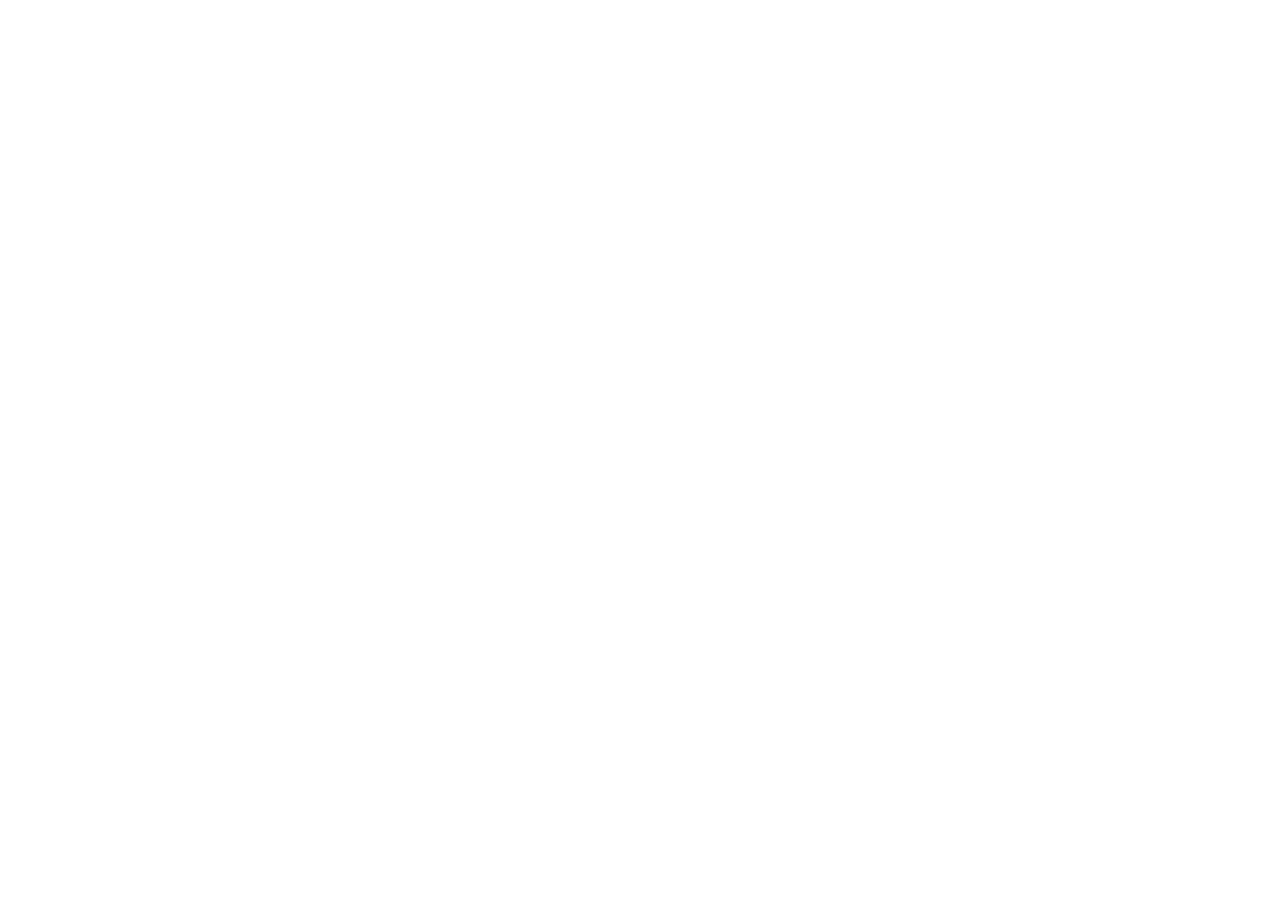
==== index.html @ 0dd2d18d "Add sections" ====
<!DOCTYPE html>
<html lang="en">
<head>
  <meta charset="UTF-8">
  <meta http-equiv="X-UA-Compatible" content="IE=edge">
  <meta name="viewport" content="width=device-width, initial-scale=1.0">
  <title>Sunnyside</title>
  <link rel="stylesheet" href="css/main.min.css">
</head>
<body>
  <!-- HEADER -->
  <header class="site-header">

  </header>
  <!-- MAIN -->
  <main class="site-main">
    <!-- SITE HERO -->
    <section class="site-hero">

    </section>
    <!-- YOUR BRAND -->
    <section class="your-brand">

    </section>
    <!-- CLIENT -->
    <section class="client">

    </section>
    <!-- IMAGES -->
    <section class="images">
      
    </section>
  </main>
  <!-- FOOTER -->
  <footer class="site-footer">

  </footer>
</body>
</html>
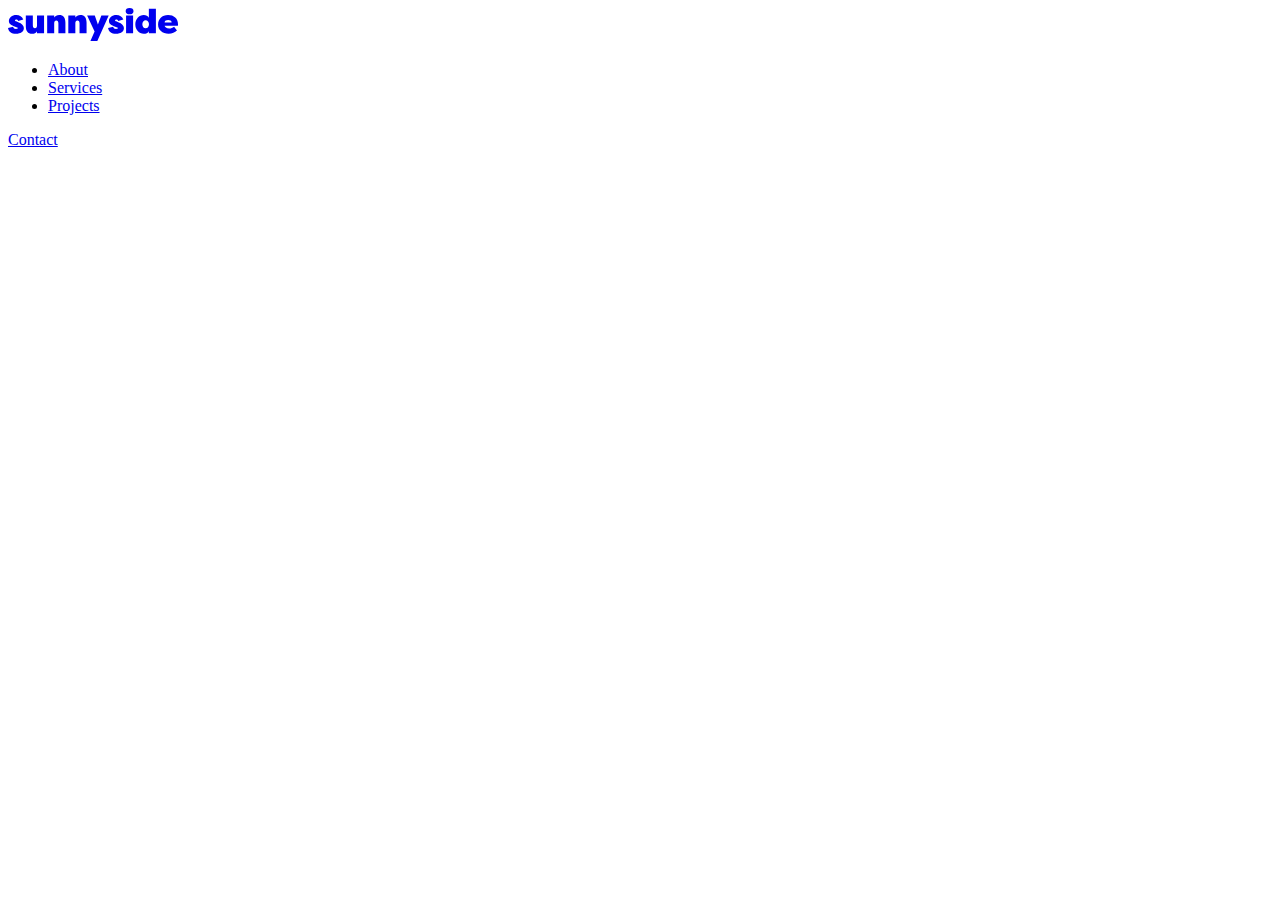
==== commit f0530a2d: "Header tag" ====
--- a/index.html
+++ b/index.html
@@ -10,7 +10,25 @@
 <body>
   <!-- HEADER -->
   <header class="site-header">
-
+    <a class="site-header__site-logo"  href="#">
+      <svg width="170" height="33" viewBox="0 0 170 33" fill="currentColor" xmlns="http://www.w3.org/2000/svg">
+        <path fill-rule="evenodd" clip-rule="evenodd" d="M121.588 6.28571C122.839 6.28571 123.806 5.98965 124.489 5.39752C125.171 4.80538 125.512 4.05383 125.512 3.14286C125.512 2.20911 125.182 1.45186 124.523 0.871118C123.863 0.290373 122.885 0 121.588 0C120.291 0 119.313 0.290373 118.653 0.871118C117.994 1.45186 117.664 2.20911 117.664 3.14286C117.664 4.05383 118.005 4.80538 118.688 5.39752C119.37 5.98965 120.337 6.28571 121.588 6.28571ZM13.6495 24.2376C12.1708 25.2283 10.3054 25.7236 8.05322 25.7236C3.32139 25.7236 0.636978 23.7992 0 19.9503L5.11857 18.7888C5.43706 20.2464 6.41528 20.9752 8.05322 20.9752C9.16793 20.9752 9.72529 20.6791 9.72529 20.087C9.72529 19.882 9.65135 19.7169 9.50348 19.5916C9.35561 19.4664 9.03144 19.3126 8.53096 19.1304L6.48353 18.3789L5.90342 18.1739C5.49394 18.0373 5.16976 17.9177 4.93089 17.8152C4.69203 17.7127 4.3451 17.5476 3.89012 17.3199C3.43513 17.0921 3.05977 16.8473 2.76403 16.5854C2.46829 16.3235 2.16118 16.016 1.84269 15.663C1.5242 15.31 1.28533 14.9001 1.12609 14.4332C0.966842 13.9664 0.887219 13.4596 0.887219 12.913C0.887219 11.1594 1.58107 9.73602 2.96877 8.64286C4.35647 7.54969 6.09679 7.00311 8.18972 7.00311C11.6931 7.00311 14.059 8.52899 15.2875 11.5807L10.203 13.0155C9.74804 12.059 9.05419 11.5807 8.12147 11.5807C7.37075 11.5807 6.99538 11.8654 6.99538 12.4348C6.99538 12.6398 7.08638 12.8106 7.26837 12.9472C7.45037 13.0839 7.75748 13.2205 8.18972 13.3571L10.1689 14.177C13.8543 15.4524 15.7538 17.3654 15.8676 19.9161C15.8676 21.8064 15.1282 23.2469 13.6495 24.2376ZM29.0345 23.1273C27.9653 24.8582 26.3046 25.7236 24.0524 25.7236C19.8893 25.7236 17.8078 23.1159 17.8078 17.9006V7.37888H24.8373V17.2174C24.8373 19.2443 25.5425 20.2578 26.9529 20.2578C28.3406 20.2578 29.0345 19.2443 29.0345 17.2174V7.37888H36.064V25.3478H29.0345V23.1273ZM46.1939 25.3478V15.5093C46.1939 13.4824 46.8878 12.4689 48.2755 12.4689C49.6859 12.4689 50.3911 13.4824 50.3911 15.5093V25.3478H57.4206V14.8261C57.4206 9.61077 55.3391 7.00311 51.176 7.00311C48.9238 7.00311 47.2631 7.86853 46.1939 9.59938V7.37888H39.1644V25.3478H46.1939ZM67.3458 15.5093V25.3478H60.3163V7.37888H67.3458V9.59938C68.415 7.86853 70.0757 7.00311 72.3279 7.00311C76.491 7.00311 78.5725 9.61077 78.5725 14.8261V25.3478H71.543V15.5093C71.543 13.4824 70.8378 12.4689 69.4274 12.4689C68.0396 12.4689 67.3458 13.4824 67.3458 15.5093ZM89.3167 33L100.714 7.37888H93.3774L89.8968 16.5683L86.7915 7.37888H79.1136L86.5868 23.6056L82.4237 33H89.3167ZM113.71 24.2376C112.232 25.2283 110.366 25.7236 108.114 25.7236C103.382 25.7236 100.698 23.7992 100.061 19.9503L105.179 18.7888C105.498 20.2464 106.476 20.9752 108.114 20.9752C109.229 20.9752 109.786 20.6791 109.786 20.087C109.786 19.882 109.712 19.7169 109.564 19.5916C109.416 19.4664 109.092 19.3126 108.592 19.1304L106.544 18.3789L105.964 18.1739C105.555 18.0373 105.231 17.9177 104.992 17.8152C104.753 17.7127 104.406 17.5476 103.951 17.3199C103.496 17.0921 103.121 16.8473 102.825 16.5854C102.529 16.3235 102.222 16.016 101.903 15.663C101.585 15.31 101.346 14.9001 101.187 14.4332C101.028 13.9664 100.948 13.4596 100.948 12.913C100.948 11.1594 101.642 9.73602 103.03 8.64286C104.417 7.54969 106.158 7.00311 108.251 7.00311C111.754 7.00311 114.12 8.52899 115.348 11.5807L110.264 13.0155C109.809 12.059 109.115 11.5807 108.182 11.5807C107.432 11.5807 107.056 11.8654 107.056 12.4348C107.056 12.6398 107.147 12.8106 107.329 12.9472C107.511 13.0839 107.818 13.2205 108.251 13.3571L110.23 14.177C113.915 15.4524 115.815 17.3654 115.928 19.9161C115.928 21.8064 115.189 23.2469 113.71 24.2376ZM125.103 7.37888V25.3478H118.073V7.37888H125.103ZM135.745 25.7236C138.133 25.7236 139.839 24.8582 140.863 23.1273V25.3478H147.893V0.649068H140.863V9.63354C139.839 7.87992 138.133 7.00311 135.745 7.00311C133.333 7.00311 131.326 7.88561 129.722 9.65062C128.118 11.4156 127.316 13.6532 127.316 16.3634C127.316 19.0735 128.118 21.3111 129.722 23.0761C131.326 24.8411 133.333 25.7236 135.745 25.7236ZM135.25 19.2329C135.853 19.9845 136.655 20.3602 137.656 20.3602C138.656 20.3602 139.458 19.9845 140.061 19.2329C140.664 18.4814 140.966 17.5248 140.966 16.3634C140.966 15.2019 140.664 14.2453 140.061 13.4938C139.458 12.7422 138.656 12.3665 137.656 12.3665C136.655 12.3665 135.847 12.7422 135.233 13.4938C134.641 14.2453 134.345 15.2019 134.345 16.3634C134.345 17.5248 134.647 18.4814 135.25 19.2329ZM160.616 25.7236C164.188 25.7236 166.974 24.6874 168.976 22.6149L166.076 18.7205C164.643 19.882 163.027 20.4627 161.23 20.4627C159.865 20.4627 158.756 20.1553 157.903 19.5404C157.05 18.9255 156.623 18.3333 156.623 17.764H169.829C169.943 17.354 170 16.8188 170 16.1584C170 13.3344 169.073 11.1025 167.219 9.46273C165.365 7.82298 162.993 7.00311 160.104 7.00311C157.01 7.00311 154.565 7.92547 152.767 9.77019C150.97 11.6149 150.072 13.8354 150.072 16.4317C150.072 19.0963 151.021 21.3111 152.921 23.0761C154.821 24.8411 157.386 25.7236 160.616 25.7236ZM157.715 12.5885C157.033 13.0326 156.669 13.676 156.623 14.5186H163.653C163.607 13.6988 163.243 13.0611 162.561 12.6056C161.879 12.1501 161.071 11.9224 160.138 11.9224C159.205 11.9224 158.398 12.1444 157.715 12.5885Z" fill="currenColor"/>
+      </svg>
+    </a>
+    <nav class="site-header__nav">
+      <ul class="site-header__list">
+        <li class="site-header__item">
+          <a class="site-header__item-link" href="#">About</a>
+        </li>
+        <li class="site-header__item">
+          <a class="site-header__item-link" href="#">Services</a>
+        </li>
+        <li class="site-header__item">
+          <a class="site-header__item-link" href="#">Projects</a>
+        </li>
+      </ul>
+      <a class="site-header__btn" href="#">Contact</a>
+    </nav>
   </header>
   <!-- MAIN -->
   <main class="site-main">
@@ -28,7 +46,7 @@
     </section>
     <!-- IMAGES -->
     <section class="images">
-      
+
     </section>
   </main>
   <!-- FOOTER -->
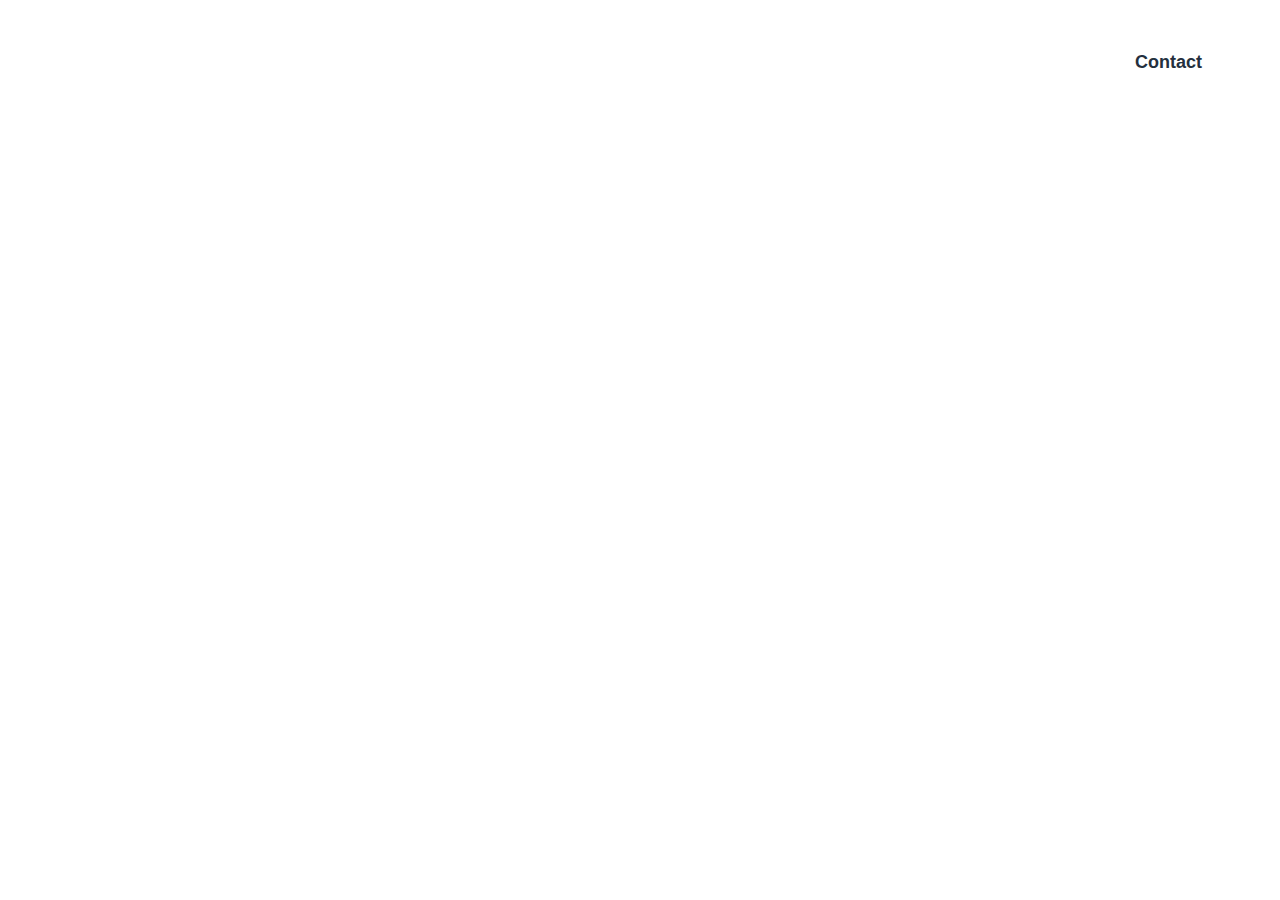
==== commit fe10c9bc: "Add header tag" ====
--- a/index.html
+++ b/index.html
@@ -9,7 +9,7 @@
 </head>
 <body>
   <!-- HEADER -->
-  <header class="site-header">
+  <header class="site-header ">
     <a class="site-header__site-logo"  href="#">
       <svg width="170" height="33" viewBox="0 0 170 33" fill="currentColor" xmlns="http://www.w3.org/2000/svg">
         <path fill-rule="evenodd" clip-rule="evenodd" d="M121.588 6.28571C122.839 6.28571 123.806 5.98965 124.489 5.39752C125.171 4.80538 125.512 4.05383 125.512 3.14286C125.512 2.20911 125.182 1.45186 124.523 0.871118C123.863 0.290373 122.885 0 121.588 0C120.291 0 119.313 0.290373 118.653 0.871118C117.994 1.45186 117.664 2.20911 117.664 3.14286C117.664 4.05383 118.005 4.80538 118.688 5.39752C119.37 5.98965 120.337 6.28571 121.588 6.28571ZM13.6495 24.2376C12.1708 25.2283 10.3054 25.7236 8.05322 25.7236C3.32139 25.7236 0.636978 23.7992 0 19.9503L5.11857 18.7888C5.43706 20.2464 6.41528 20.9752 8.05322 20.9752C9.16793 20.9752 9.72529 20.6791 9.72529 20.087C9.72529 19.882 9.65135 19.7169 9.50348 19.5916C9.35561 19.4664 9.03144 19.3126 8.53096 19.1304L6.48353 18.3789L5.90342 18.1739C5.49394 18.0373 5.16976 17.9177 4.93089 17.8152C4.69203 17.7127 4.3451 17.5476 3.89012 17.3199C3.43513 17.0921 3.05977 16.8473 2.76403 16.5854C2.46829 16.3235 2.16118 16.016 1.84269 15.663C1.5242 15.31 1.28533 14.9001 1.12609 14.4332C0.966842 13.9664 0.887219 13.4596 0.887219 12.913C0.887219 11.1594 1.58107 9.73602 2.96877 8.64286C4.35647 7.54969 6.09679 7.00311 8.18972 7.00311C11.6931 7.00311 14.059 8.52899 15.2875 11.5807L10.203 13.0155C9.74804 12.059 9.05419 11.5807 8.12147 11.5807C7.37075 11.5807 6.99538 11.8654 6.99538 12.4348C6.99538 12.6398 7.08638 12.8106 7.26837 12.9472C7.45037 13.0839 7.75748 13.2205 8.18972 13.3571L10.1689 14.177C13.8543 15.4524 15.7538 17.3654 15.8676 19.9161C15.8676 21.8064 15.1282 23.2469 13.6495 24.2376ZM29.0345 23.1273C27.9653 24.8582 26.3046 25.7236 24.0524 25.7236C19.8893 25.7236 17.8078 23.1159 17.8078 17.9006V7.37888H24.8373V17.2174C24.8373 19.2443 25.5425 20.2578 26.9529 20.2578C28.3406 20.2578 29.0345 19.2443 29.0345 17.2174V7.37888H36.064V25.3478H29.0345V23.1273ZM46.1939 25.3478V15.5093C46.1939 13.4824 46.8878 12.4689 48.2755 12.4689C49.6859 12.4689 50.3911 13.4824 50.3911 15.5093V25.3478H57.4206V14.8261C57.4206 9.61077 55.3391 7.00311 51.176 7.00311C48.9238 7.00311 47.2631 7.86853 46.1939 9.59938V7.37888H39.1644V25.3478H46.1939ZM67.3458 15.5093V25.3478H60.3163V7.37888H67.3458V9.59938C68.415 7.86853 70.0757 7.00311 72.3279 7.00311C76.491 7.00311 78.5725 9.61077 78.5725 14.8261V25.3478H71.543V15.5093C71.543 13.4824 70.8378 12.4689 69.4274 12.4689C68.0396 12.4689 67.3458 13.4824 67.3458 15.5093ZM89.3167 33L100.714 7.37888H93.3774L89.8968 16.5683L86.7915 7.37888H79.1136L86.5868 23.6056L82.4237 33H89.3167ZM113.71 24.2376C112.232 25.2283 110.366 25.7236 108.114 25.7236C103.382 25.7236 100.698 23.7992 100.061 19.9503L105.179 18.7888C105.498 20.2464 106.476 20.9752 108.114 20.9752C109.229 20.9752 109.786 20.6791 109.786 20.087C109.786 19.882 109.712 19.7169 109.564 19.5916C109.416 19.4664 109.092 19.3126 108.592 19.1304L106.544 18.3789L105.964 18.1739C105.555 18.0373 105.231 17.9177 104.992 17.8152C104.753 17.7127 104.406 17.5476 103.951 17.3199C103.496 17.0921 103.121 16.8473 102.825 16.5854C102.529 16.3235 102.222 16.016 101.903 15.663C101.585 15.31 101.346 14.9001 101.187 14.4332C101.028 13.9664 100.948 13.4596 100.948 12.913C100.948 11.1594 101.642 9.73602 103.03 8.64286C104.417 7.54969 106.158 7.00311 108.251 7.00311C111.754 7.00311 114.12 8.52899 115.348 11.5807L110.264 13.0155C109.809 12.059 109.115 11.5807 108.182 11.5807C107.432 11.5807 107.056 11.8654 107.056 12.4348C107.056 12.6398 107.147 12.8106 107.329 12.9472C107.511 13.0839 107.818 13.2205 108.251 13.3571L110.23 14.177C113.915 15.4524 115.815 17.3654 115.928 19.9161C115.928 21.8064 115.189 23.2469 113.71 24.2376ZM125.103 7.37888V25.3478H118.073V7.37888H125.103ZM135.745 25.7236C138.133 25.7236 139.839 24.8582 140.863 23.1273V25.3478H147.893V0.649068H140.863V9.63354C139.839 7.87992 138.133 7.00311 135.745 7.00311C133.333 7.00311 131.326 7.88561 129.722 9.65062C128.118 11.4156 127.316 13.6532 127.316 16.3634C127.316 19.0735 128.118 21.3111 129.722 23.0761C131.326 24.8411 133.333 25.7236 135.745 25.7236ZM135.25 19.2329C135.853 19.9845 136.655 20.3602 137.656 20.3602C138.656 20.3602 139.458 19.9845 140.061 19.2329C140.664 18.4814 140.966 17.5248 140.966 16.3634C140.966 15.2019 140.664 14.2453 140.061 13.4938C139.458 12.7422 138.656 12.3665 137.656 12.3665C136.655 12.3665 135.847 12.7422 135.233 13.4938C134.641 14.2453 134.345 15.2019 134.345 16.3634C134.345 17.5248 134.647 18.4814 135.25 19.2329ZM160.616 25.7236C164.188 25.7236 166.974 24.6874 168.976 22.6149L166.076 18.7205C164.643 19.882 163.027 20.4627 161.23 20.4627C159.865 20.4627 158.756 20.1553 157.903 19.5404C157.05 18.9255 156.623 18.3333 156.623 17.764H169.829C169.943 17.354 170 16.8188 170 16.1584C170 13.3344 169.073 11.1025 167.219 9.46273C165.365 7.82298 162.993 7.00311 160.104 7.00311C157.01 7.00311 154.565 7.92547 152.767 9.77019C150.97 11.6149 150.072 13.8354 150.072 16.4317C150.072 19.0963 151.021 21.3111 152.921 23.0761C154.821 24.8411 157.386 25.7236 160.616 25.7236ZM157.715 12.5885C157.033 13.0326 156.669 13.676 156.623 14.5186H163.653C163.607 13.6988 163.243 13.0611 162.561 12.6056C161.879 12.1501 161.071 11.9224 160.138 11.9224C159.205 11.9224 158.398 12.1444 157.715 12.5885Z" fill="currenColor"/>
@@ -29,6 +29,7 @@
       </ul>
       <a class="site-header__btn" href="#">Contact</a>
     </nav>
+    <button class="site-header__burger site-header__burger-js"></button>
   </header>
   <!-- MAIN -->
   <main class="site-main">
@@ -53,5 +54,7 @@
   <footer class="site-footer">
 
   </footer>
+
+  <script src="js/main.js"></script>
 </body>
 </html>
--- a/css/main.min.css
+++ b/css/main.min.css
@@ -0,0 +1,2 @@
+/*! normalize.css v8.0.1 | MIT License | github.com/necolas/normalize.css */html{line-height:1.15;-webkit-text-size-adjust:100%}body{margin:0}main{display:block}h1{font-size:2em;margin:0.67em 0}hr{-webkit-box-sizing:content-box;box-sizing:content-box;height:0;overflow:visible}pre{font-family:monospace, monospace;font-size:1em}a{background-color:transparent}abbr[title]{border-bottom:none;text-decoration:underline;-webkit-text-decoration:underline dotted;text-decoration:underline dotted}b,strong{font-weight:bolder}code,kbd,samp{font-family:monospace, monospace;font-size:1em}small{font-size:80%}sub,sup{font-size:75%;line-height:0;position:relative;vertical-align:baseline}sub{bottom:-0.25em}sup{top:-0.5em}img{border-style:none}button,input,optgroup,select,textarea{font-family:inherit;font-size:100%;line-height:1.15;margin:0}button,input{overflow:visible}button,select{text-transform:none}button,[type="button"],[type="reset"],[type="submit"]{-webkit-appearance:button}button::-moz-focus-inner,[type="button"]::-moz-focus-inner,[type="reset"]::-moz-focus-inner,[type="submit"]::-moz-focus-inner{border-style:none;padding:0}button:-moz-focusring,[type="button"]:-moz-focusring,[type="reset"]:-moz-focusring,[type="submit"]:-moz-focusring{outline:1px dotted ButtonText}fieldset{padding:0.35em 0.75em 0.625em}legend{-webkit-box-sizing:border-box;box-sizing:border-box;color:inherit;display:table;max-width:100%;padding:0;white-space:normal}progress{vertical-align:baseline}textarea{overflow:auto}[type="checkbox"],[type="radio"]{-webkit-box-sizing:border-box;box-sizing:border-box;padding:0}[type="number"]::-webkit-inner-spin-button,[type="number"]::-webkit-outer-spin-button{height:auto}[type="search"]{-webkit-appearance:textfield;outline-offset:-2px}[type="search"]::-webkit-search-decoration{-webkit-appearance:none}::-webkit-file-upload-button{-webkit-appearance:button;font:inherit}details{display:block}summary{display:list-item}template{display:none}[hidden]{display:none}@font-face{font-family:'Fraunces';src:url("../fonts/Fraunces-Bold.woff2") format("woff2"),url("../fonts/Fraunces-Bold.woff") format("woff");font-weight:bold;font-style:normal;font-display:swap}@font-face{font-family:'Barlow';src:url("../fonts/Barlow-SemiBold.woff2") format("woff2"),url("../fonts/Barlow-SemiBold.woff") format("woff");font-weight:600;font-style:normal;font-display:swap}@font-face{font-family:'Fraunces';src:url("../fonts/Fraunces-Black.woff2") format("woff2"),url("../fonts/Fraunces-Black.woff") format("woff");font-weight:900;font-style:normal;font-display:swap}html{-webkit-box-sizing:border-box;box-sizing:border-box;height:100%;scroll-behavior:smooth}*,*::before,*::after{-webkit-box-sizing:inherit;box-sizing:inherit}body{display:-webkit-box;display:-ms-flexbox;display:flex;-webkit-box-orient:vertical;-webkit-box-direction:normal;-ms-flex-direction:column;flex-direction:column;height:100%;padding:0;margin:0;overflow-x:hidden;font-weight:600;font-size:18px;line-height:25px;font-family:"Barlow" ,"Arial", sans-serif;background-color:#fff}img{max-width:100%;height:auto}.visually-hidden{position:absolute;width:1px;height:1px;margin:-1px;border:0;padding:0;clip:rect(0 0 0 0);overflow:hidden}.container{width:100%;max-width:1150px;padding-left:20px;padding-right:20px;margin-left:auto;margin-right:auto}.site-header{position:relative;z-index:1;display:-webkit-box;display:-ms-flexbox;display:flex;-webkit-box-pack:justify;-ms-flex-pack:justify;justify-content:space-between;-webkit-box-align:center;-ms-flex-align:center;align-items:center;padding-top:34px;padding-bottom:34px;padding-left:40px;padding-right:48px;background-image:url(../../img/hero-limon.jpg);background-repeat:no-repeat;background-size:cover;background-position:top}.site-header__site-logo{width:177px;height:33px;color:#fff}.site-header__site-logo:hover{opacity:0.7}.site-header__nav{display:-webkit-box;display:-ms-flexbox;display:flex;-webkit-box-align:center;-ms-flex-align:center;align-items:center}.site-header__list{margin:0;padding:0;list-style:none;display:-webkit-box;display:-ms-flexbox;display:flex;-webkit-box-align:center;-ms-flex-align:center;align-items:center;margin-right:47px}.site-header__item:not(:last-child){margin-right:47px}.site-header__item-link{color:#fff;text-decoration:none}.site-header__btn{display:inline-block;padding:16px 30px 15px 32px;color:#24303E;background-color:#fff;text-decoration:none;border-radius:28px}.site-header__btn:hover{color:#fff;background-color:#70b7db}.site-header__burger{display:none}@media only screen and (max-width: 520px){.site-header__site-logo{width:124px;height:24px}.site-header--active .site-header__nav{display:-webkit-box;display:-ms-flexbox;display:flex}.site-header__nav{position:absolute;z-index:1;top:100%;right:0;display:none;width:329px;-webkit-box-orient:vertical;-webkit-box-direction:normal;-ms-flex-direction:column;flex-direction:column}.site-header__list{-webkit-box-align:center;-ms-flex-align:center;align-items:center;-webkit-box-orient:vertical;-webkit-box-direction:normal;-ms-flex-direction:column;flex-direction:column;margin-right:0;margin-bottom:32px}.site-header__item:not(:last-child){margin-right:0;margin-bottom:32px}.site-header__item-link{color:#808397}.site-header__btn{background-color:#FBD600}.site-header__burger{width:24px;height:18px;display:block;background-color:#4cbbfc;background-image:url(../../img/mobile-nav.svg);border:none}}
+/*# sourceMappingURL=main.min.css.map */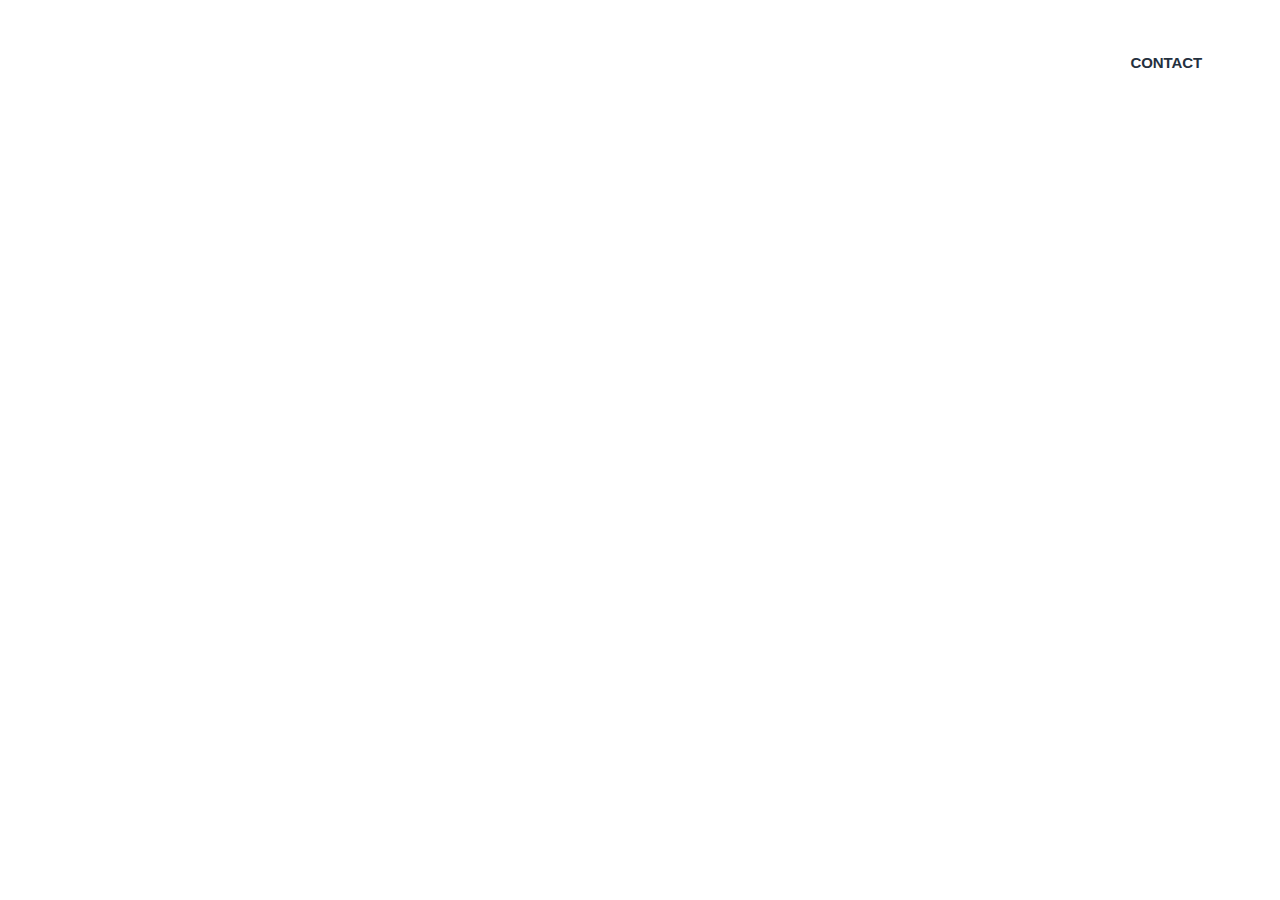
==== commit 360c243f: "Add hero section" ====
--- a/index.html
+++ b/index.html
@@ -9,7 +9,7 @@
 </head>
 <body>
   <!-- HEADER -->
-  <header class="site-header ">
+  <header class="site-header">
     <a class="site-header__site-logo"  href="#">
       <svg width="170" height="33" viewBox="0 0 170 33" fill="currentColor" xmlns="http://www.w3.org/2000/svg">
         <path fill-rule="evenodd" clip-rule="evenodd" d="M121.588 6.28571C122.839 6.28571 123.806 5.98965 124.489 5.39752C125.171 4.80538 125.512 4.05383 125.512 3.14286C125.512 2.20911 125.182 1.45186 124.523 0.871118C123.863 0.290373 122.885 0 121.588 0C120.291 0 119.313 0.290373 118.653 0.871118C117.994 1.45186 117.664 2.20911 117.664 3.14286C117.664 4.05383 118.005 4.80538 118.688 5.39752C119.37 5.98965 120.337 6.28571 121.588 6.28571ZM13.6495 24.2376C12.1708 25.2283 10.3054 25.7236 8.05322 25.7236C3.32139 25.7236 0.636978 23.7992 0 19.9503L5.11857 18.7888C5.43706 20.2464 6.41528 20.9752 8.05322 20.9752C9.16793 20.9752 9.72529 20.6791 9.72529 20.087C9.72529 19.882 9.65135 19.7169 9.50348 19.5916C9.35561 19.4664 9.03144 19.3126 8.53096 19.1304L6.48353 18.3789L5.90342 18.1739C5.49394 18.0373 5.16976 17.9177 4.93089 17.8152C4.69203 17.7127 4.3451 17.5476 3.89012 17.3199C3.43513 17.0921 3.05977 16.8473 2.76403 16.5854C2.46829 16.3235 2.16118 16.016 1.84269 15.663C1.5242 15.31 1.28533 14.9001 1.12609 14.4332C0.966842 13.9664 0.887219 13.4596 0.887219 12.913C0.887219 11.1594 1.58107 9.73602 2.96877 8.64286C4.35647 7.54969 6.09679 7.00311 8.18972 7.00311C11.6931 7.00311 14.059 8.52899 15.2875 11.5807L10.203 13.0155C9.74804 12.059 9.05419 11.5807 8.12147 11.5807C7.37075 11.5807 6.99538 11.8654 6.99538 12.4348C6.99538 12.6398 7.08638 12.8106 7.26837 12.9472C7.45037 13.0839 7.75748 13.2205 8.18972 13.3571L10.1689 14.177C13.8543 15.4524 15.7538 17.3654 15.8676 19.9161C15.8676 21.8064 15.1282 23.2469 13.6495 24.2376ZM29.0345 23.1273C27.9653 24.8582 26.3046 25.7236 24.0524 25.7236C19.8893 25.7236 17.8078 23.1159 17.8078 17.9006V7.37888H24.8373V17.2174C24.8373 19.2443 25.5425 20.2578 26.9529 20.2578C28.3406 20.2578 29.0345 19.2443 29.0345 17.2174V7.37888H36.064V25.3478H29.0345V23.1273ZM46.1939 25.3478V15.5093C46.1939 13.4824 46.8878 12.4689 48.2755 12.4689C49.6859 12.4689 50.3911 13.4824 50.3911 15.5093V25.3478H57.4206V14.8261C57.4206 9.61077 55.3391 7.00311 51.176 7.00311C48.9238 7.00311 47.2631 7.86853 46.1939 9.59938V7.37888H39.1644V25.3478H46.1939ZM67.3458 15.5093V25.3478H60.3163V7.37888H67.3458V9.59938C68.415 7.86853 70.0757 7.00311 72.3279 7.00311C76.491 7.00311 78.5725 9.61077 78.5725 14.8261V25.3478H71.543V15.5093C71.543 13.4824 70.8378 12.4689 69.4274 12.4689C68.0396 12.4689 67.3458 13.4824 67.3458 15.5093ZM89.3167 33L100.714 7.37888H93.3774L89.8968 16.5683L86.7915 7.37888H79.1136L86.5868 23.6056L82.4237 33H89.3167ZM113.71 24.2376C112.232 25.2283 110.366 25.7236 108.114 25.7236C103.382 25.7236 100.698 23.7992 100.061 19.9503L105.179 18.7888C105.498 20.2464 106.476 20.9752 108.114 20.9752C109.229 20.9752 109.786 20.6791 109.786 20.087C109.786 19.882 109.712 19.7169 109.564 19.5916C109.416 19.4664 109.092 19.3126 108.592 19.1304L106.544 18.3789L105.964 18.1739C105.555 18.0373 105.231 17.9177 104.992 17.8152C104.753 17.7127 104.406 17.5476 103.951 17.3199C103.496 17.0921 103.121 16.8473 102.825 16.5854C102.529 16.3235 102.222 16.016 101.903 15.663C101.585 15.31 101.346 14.9001 101.187 14.4332C101.028 13.9664 100.948 13.4596 100.948 12.913C100.948 11.1594 101.642 9.73602 103.03 8.64286C104.417 7.54969 106.158 7.00311 108.251 7.00311C111.754 7.00311 114.12 8.52899 115.348 11.5807L110.264 13.0155C109.809 12.059 109.115 11.5807 108.182 11.5807C107.432 11.5807 107.056 11.8654 107.056 12.4348C107.056 12.6398 107.147 12.8106 107.329 12.9472C107.511 13.0839 107.818 13.2205 108.251 13.3571L110.23 14.177C113.915 15.4524 115.815 17.3654 115.928 19.9161C115.928 21.8064 115.189 23.2469 113.71 24.2376ZM125.103 7.37888V25.3478H118.073V7.37888H125.103ZM135.745 25.7236C138.133 25.7236 139.839 24.8582 140.863 23.1273V25.3478H147.893V0.649068H140.863V9.63354C139.839 7.87992 138.133 7.00311 135.745 7.00311C133.333 7.00311 131.326 7.88561 129.722 9.65062C128.118 11.4156 127.316 13.6532 127.316 16.3634C127.316 19.0735 128.118 21.3111 129.722 23.0761C131.326 24.8411 133.333 25.7236 135.745 25.7236ZM135.25 19.2329C135.853 19.9845 136.655 20.3602 137.656 20.3602C138.656 20.3602 139.458 19.9845 140.061 19.2329C140.664 18.4814 140.966 17.5248 140.966 16.3634C140.966 15.2019 140.664 14.2453 140.061 13.4938C139.458 12.7422 138.656 12.3665 137.656 12.3665C136.655 12.3665 135.847 12.7422 135.233 13.4938C134.641 14.2453 134.345 15.2019 134.345 16.3634C134.345 17.5248 134.647 18.4814 135.25 19.2329ZM160.616 25.7236C164.188 25.7236 166.974 24.6874 168.976 22.6149L166.076 18.7205C164.643 19.882 163.027 20.4627 161.23 20.4627C159.865 20.4627 158.756 20.1553 157.903 19.5404C157.05 18.9255 156.623 18.3333 156.623 17.764H169.829C169.943 17.354 170 16.8188 170 16.1584C170 13.3344 169.073 11.1025 167.219 9.46273C165.365 7.82298 162.993 7.00311 160.104 7.00311C157.01 7.00311 154.565 7.92547 152.767 9.77019C150.97 11.6149 150.072 13.8354 150.072 16.4317C150.072 19.0963 151.021 21.3111 152.921 23.0761C154.821 24.8411 157.386 25.7236 160.616 25.7236ZM157.715 12.5885C157.033 13.0326 156.669 13.676 156.623 14.5186H163.653C163.607 13.6988 163.243 13.0611 162.561 12.6056C161.879 12.1501 161.071 11.9224 160.138 11.9224C159.205 11.9224 158.398 12.1444 157.715 12.5885Z" fill="currenColor"/>
@@ -35,7 +35,7 @@
   <main class="site-main">
     <!-- SITE HERO -->
     <section class="site-hero">
-
+      <h1 class="site-hero__title">We are creatives</h1>
     </section>
     <!-- YOUR BRAND -->
     <section class="your-brand">
--- a/css/main.min.css
+++ b/css/main.min.css
@@ -1,2 +1,2 @@
-/*! normalize.css v8.0.1 | MIT License | github.com/necolas/normalize.css */html{line-height:1.15;-webkit-text-size-adjust:100%}body{margin:0}main{display:block}h1{font-size:2em;margin:0.67em 0}hr{-webkit-box-sizing:content-box;box-sizing:content-box;height:0;overflow:visible}pre{font-family:monospace, monospace;font-size:1em}a{background-color:transparent}abbr[title]{border-bottom:none;text-decoration:underline;-webkit-text-decoration:underline dotted;text-decoration:underline dotted}b,strong{font-weight:bolder}code,kbd,samp{font-family:monospace, monospace;font-size:1em}small{font-size:80%}sub,sup{font-size:75%;line-height:0;position:relative;vertical-align:baseline}sub{bottom:-0.25em}sup{top:-0.5em}img{border-style:none}button,input,optgroup,select,textarea{font-family:inherit;font-size:100%;line-height:1.15;margin:0}button,input{overflow:visible}button,select{text-transform:none}button,[type="button"],[type="reset"],[type="submit"]{-webkit-appearance:button}button::-moz-focus-inner,[type="button"]::-moz-focus-inner,[type="reset"]::-moz-focus-inner,[type="submit"]::-moz-focus-inner{border-style:none;padding:0}button:-moz-focusring,[type="button"]:-moz-focusring,[type="reset"]:-moz-focusring,[type="submit"]:-moz-focusring{outline:1px dotted ButtonText}fieldset{padding:0.35em 0.75em 0.625em}legend{-webkit-box-sizing:border-box;box-sizing:border-box;color:inherit;display:table;max-width:100%;padding:0;white-space:normal}progress{vertical-align:baseline}textarea{overflow:auto}[type="checkbox"],[type="radio"]{-webkit-box-sizing:border-box;box-sizing:border-box;padding:0}[type="number"]::-webkit-inner-spin-button,[type="number"]::-webkit-outer-spin-button{height:auto}[type="search"]{-webkit-appearance:textfield;outline-offset:-2px}[type="search"]::-webkit-search-decoration{-webkit-appearance:none}::-webkit-file-upload-button{-webkit-appearance:button;font:inherit}details{display:block}summary{display:list-item}template{display:none}[hidden]{display:none}@font-face{font-family:'Fraunces';src:url("../fonts/Fraunces-Bold.woff2") format("woff2"),url("../fonts/Fraunces-Bold.woff") format("woff");font-weight:bold;font-style:normal;font-display:swap}@font-face{font-family:'Barlow';src:url("../fonts/Barlow-SemiBold.woff2") format("woff2"),url("../fonts/Barlow-SemiBold.woff") format("woff");font-weight:600;font-style:normal;font-display:swap}@font-face{font-family:'Fraunces';src:url("../fonts/Fraunces-Black.woff2") format("woff2"),url("../fonts/Fraunces-Black.woff") format("woff");font-weight:900;font-style:normal;font-display:swap}html{-webkit-box-sizing:border-box;box-sizing:border-box;height:100%;scroll-behavior:smooth}*,*::before,*::after{-webkit-box-sizing:inherit;box-sizing:inherit}body{display:-webkit-box;display:-ms-flexbox;display:flex;-webkit-box-orient:vertical;-webkit-box-direction:normal;-ms-flex-direction:column;flex-direction:column;height:100%;padding:0;margin:0;overflow-x:hidden;font-weight:600;font-size:18px;line-height:25px;font-family:"Barlow" ,"Arial", sans-serif;background-color:#fff}img{max-width:100%;height:auto}.visually-hidden{position:absolute;width:1px;height:1px;margin:-1px;border:0;padding:0;clip:rect(0 0 0 0);overflow:hidden}.container{width:100%;max-width:1150px;padding-left:20px;padding-right:20px;margin-left:auto;margin-right:auto}.site-header{position:relative;z-index:1;display:-webkit-box;display:-ms-flexbox;display:flex;-webkit-box-pack:justify;-ms-flex-pack:justify;justify-content:space-between;-webkit-box-align:center;-ms-flex-align:center;align-items:center;padding-top:34px;padding-bottom:34px;padding-left:40px;padding-right:48px;background-image:url(../../img/hero-limon.jpg);background-repeat:no-repeat;background-size:cover;background-position:top}.site-header__site-logo{width:177px;height:33px;color:#fff}.site-header__site-logo:hover{opacity:0.7}.site-header__nav{display:-webkit-box;display:-ms-flexbox;display:flex;-webkit-box-align:center;-ms-flex-align:center;align-items:center}.site-header__list{margin:0;padding:0;list-style:none;display:-webkit-box;display:-ms-flexbox;display:flex;-webkit-box-align:center;-ms-flex-align:center;align-items:center;margin-right:47px}.site-header__item:not(:last-child){margin-right:47px}.site-header__item-link{color:#fff;text-decoration:none}.site-header__btn{display:inline-block;padding:16px 30px 15px 32px;color:#24303E;background-color:#fff;text-decoration:none;border-radius:28px}.site-header__btn:hover{color:#fff;background-color:#70b7db}.site-header__burger{display:none}@media only screen and (max-width: 520px){.site-header__site-logo{width:124px;height:24px}.site-header--active .site-header__nav{display:-webkit-box;display:-ms-flexbox;display:flex}.site-header__nav{position:absolute;z-index:1;top:100%;right:0;display:none;width:329px;-webkit-box-orient:vertical;-webkit-box-direction:normal;-ms-flex-direction:column;flex-direction:column}.site-header__list{-webkit-box-align:center;-ms-flex-align:center;align-items:center;-webkit-box-orient:vertical;-webkit-box-direction:normal;-ms-flex-direction:column;flex-direction:column;margin-right:0;margin-bottom:32px}.site-header__item:not(:last-child){margin-right:0;margin-bottom:32px}.site-header__item-link{color:#808397}.site-header__btn{background-color:#FBD600}.site-header__burger{width:24px;height:18px;display:block;background-color:#4cbbfc;background-image:url(../../img/mobile-nav.svg);border:none}}
+/*! normalize.css v8.0.1 | MIT License | github.com/necolas/normalize.css */html{line-height:1.15;-webkit-text-size-adjust:100%}body{margin:0}main{display:block}h1{font-size:2em;margin:0.67em 0}hr{-webkit-box-sizing:content-box;box-sizing:content-box;height:0;overflow:visible}pre{font-family:monospace, monospace;font-size:1em}a{background-color:transparent}abbr[title]{border-bottom:none;text-decoration:underline;-webkit-text-decoration:underline dotted;text-decoration:underline dotted}b,strong{font-weight:bolder}code,kbd,samp{font-family:monospace, monospace;font-size:1em}small{font-size:80%}sub,sup{font-size:75%;line-height:0;position:relative;vertical-align:baseline}sub{bottom:-0.25em}sup{top:-0.5em}img{border-style:none}button,input,optgroup,select,textarea{font-family:inherit;font-size:100%;line-height:1.15;margin:0}button,input{overflow:visible}button,select{text-transform:none}button,[type="button"],[type="reset"],[type="submit"]{-webkit-appearance:button}button::-moz-focus-inner,[type="button"]::-moz-focus-inner,[type="reset"]::-moz-focus-inner,[type="submit"]::-moz-focus-inner{border-style:none;padding:0}button:-moz-focusring,[type="button"]:-moz-focusring,[type="reset"]:-moz-focusring,[type="submit"]:-moz-focusring{outline:1px dotted ButtonText}fieldset{padding:0.35em 0.75em 0.625em}legend{-webkit-box-sizing:border-box;box-sizing:border-box;color:inherit;display:table;max-width:100%;padding:0;white-space:normal}progress{vertical-align:baseline}textarea{overflow:auto}[type="checkbox"],[type="radio"]{-webkit-box-sizing:border-box;box-sizing:border-box;padding:0}[type="number"]::-webkit-inner-spin-button,[type="number"]::-webkit-outer-spin-button{height:auto}[type="search"]{-webkit-appearance:textfield;outline-offset:-2px}[type="search"]::-webkit-search-decoration{-webkit-appearance:none}::-webkit-file-upload-button{-webkit-appearance:button;font:inherit}details{display:block}summary{display:list-item}template{display:none}[hidden]{display:none}@font-face{font-family:'Fraunces';src:url("../fonts/Fraunces-Bold.woff2") format("woff2"),url("../fonts/Fraunces-Bold.woff") format("woff");font-weight:bold;font-style:normal;font-display:swap}@font-face{font-family:'Barlow';src:url("../fonts/Barlow-SemiBold.woff2") format("woff2"),url("../fonts/Barlow-SemiBold.woff") format("woff");font-weight:600;font-style:normal;font-display:swap}@font-face{font-family:'Fraunces';src:url("../fonts/Fraunces-Black.woff2") format("woff2"),url("../fonts/Fraunces-Black.woff") format("woff");font-weight:900;font-style:normal;font-display:swap}html{-webkit-box-sizing:border-box;box-sizing:border-box;height:100%;scroll-behavior:smooth}*,*::before,*::after{-webkit-box-sizing:inherit;box-sizing:inherit}body{display:-webkit-box;display:-ms-flexbox;display:flex;-webkit-box-orient:vertical;-webkit-box-direction:normal;-ms-flex-direction:column;flex-direction:column;height:100%;padding:0;margin:0;overflow-x:hidden;font-weight:600;font-size:18px;line-height:25px;font-family:"Barlow" ,"Arial", sans-serif;background-color:#fff}img{max-width:100%;height:auto}.visually-hidden{position:absolute;width:1px;height:1px;margin:-1px;border:0;padding:0;clip:rect(0 0 0 0);overflow:hidden}.container{width:100%;max-width:1150px;padding-left:20px;padding-right:20px;margin-left:auto;margin-right:auto}.site-header{position:relative;z-index:1;display:-webkit-box;display:-ms-flexbox;display:flex;-webkit-box-pack:justify;-ms-flex-pack:justify;justify-content:space-between;-webkit-box-align:center;-ms-flex-align:center;align-items:center;padding-top:34px;padding-bottom:34px;padding-left:40px;padding-right:48px;background-image:url(../../img/hero-limon.jpg);background-repeat:no-repeat;background-size:cover;background-position:top}.site-header__site-logo{width:177px;height:33px;color:#fff}.site-header__site-logo:hover{opacity:0.7}.site-header__nav{display:-webkit-box;display:-ms-flexbox;display:flex;-webkit-box-align:center;-ms-flex-align:center;align-items:center}.site-header__list{margin:0;padding:0;list-style:none;display:-webkit-box;display:-ms-flexbox;display:flex;-webkit-box-align:center;-ms-flex-align:center;align-items:center;margin-right:47px}.site-header__item:not(:last-child){margin-right:47px}.site-header__item-link{color:#fff;text-decoration:none}.site-header__btn{display:inline-block;padding:16px 30px 15px 32px;color:#24303E;background-color:#fff;text-decoration:none;text-transform:uppercase;font-family:"Fraunces","Arial",sans-serif;font-weight:700;font-size:15px;line-height:25px;letter-spacing:-0.107143px;border-radius:28px}.site-header__btn:hover{color:#fff;background-color:#70b7db}.site-header__burger{display:none}@media only screen and (max-width: 520px){.site-header__site-logo{width:124px;height:24px}.site-header--active .site-header__nav{display:-webkit-box;display:-ms-flexbox;display:flex}.site-header__nav{position:absolute;z-index:1;top:100%;right:0;display:none;width:329px;-webkit-box-orient:vertical;-webkit-box-direction:normal;-ms-flex-direction:column;flex-direction:column}.site-header__list{-webkit-box-align:center;-ms-flex-align:center;align-items:center;-webkit-box-orient:vertical;-webkit-box-direction:normal;-ms-flex-direction:column;flex-direction:column;margin-right:0;margin-bottom:32px}.site-header__item:not(:last-child){margin-right:0;margin-bottom:32px}.site-header__item-link{color:#808397}.site-header__btn{background-color:#FBD600}.site-header__burger{width:24px;height:18px;display:block;background-color:#4cbbfc;background-image:url(../../img/mobile-nav.svg);border:none}}.site-hero{padding-top:71px;padding-bottom:340px;background-image:url(../../img/hero-limon.jpg);background-repeat:no-repeat;background-size:cover;background-position:0 -160px}.site-hero__title{margin:0;font-family:"Fraunces","Arial",sans-serif;font-weight:900;font-size:56px;line-height:69px;text-align:center;letter-spacing:8.75px;text-transform:uppercase;color:#fff}.site-hero__title::after{width:30px;height:107px;display:block;margin-top:97px;margin-left:auto;margin-right:auto;content:url(../../img/line.png)}@media only screen and (max-width: 520px){.site-hero{padding-top:88px;padding-bottom:146px;background-image:url(../../img/mobile-bg.jpg);background-repeat:no-repeat;background-size:cover}.site-hero__title{font-size:40px;line-height:49px;letter-spacing:6.25px}}
 /*# sourceMappingURL=main.min.css.map */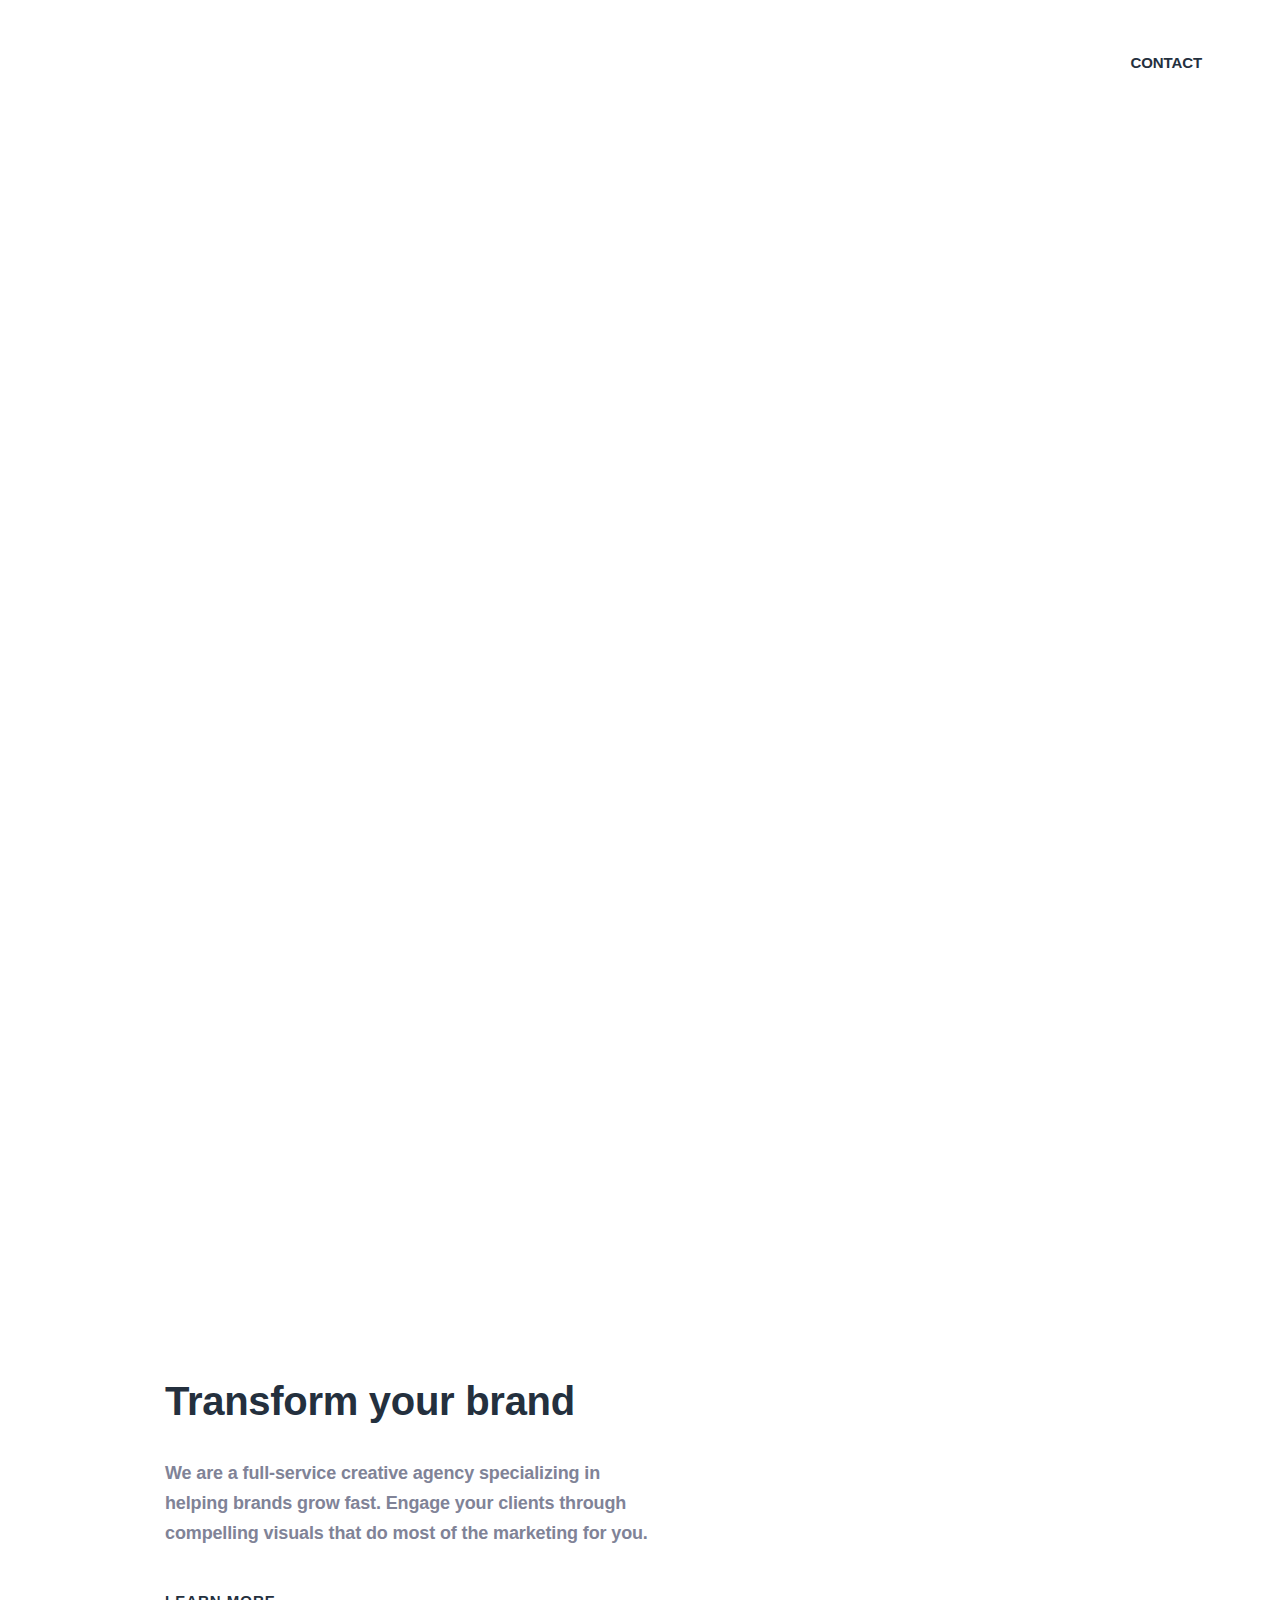
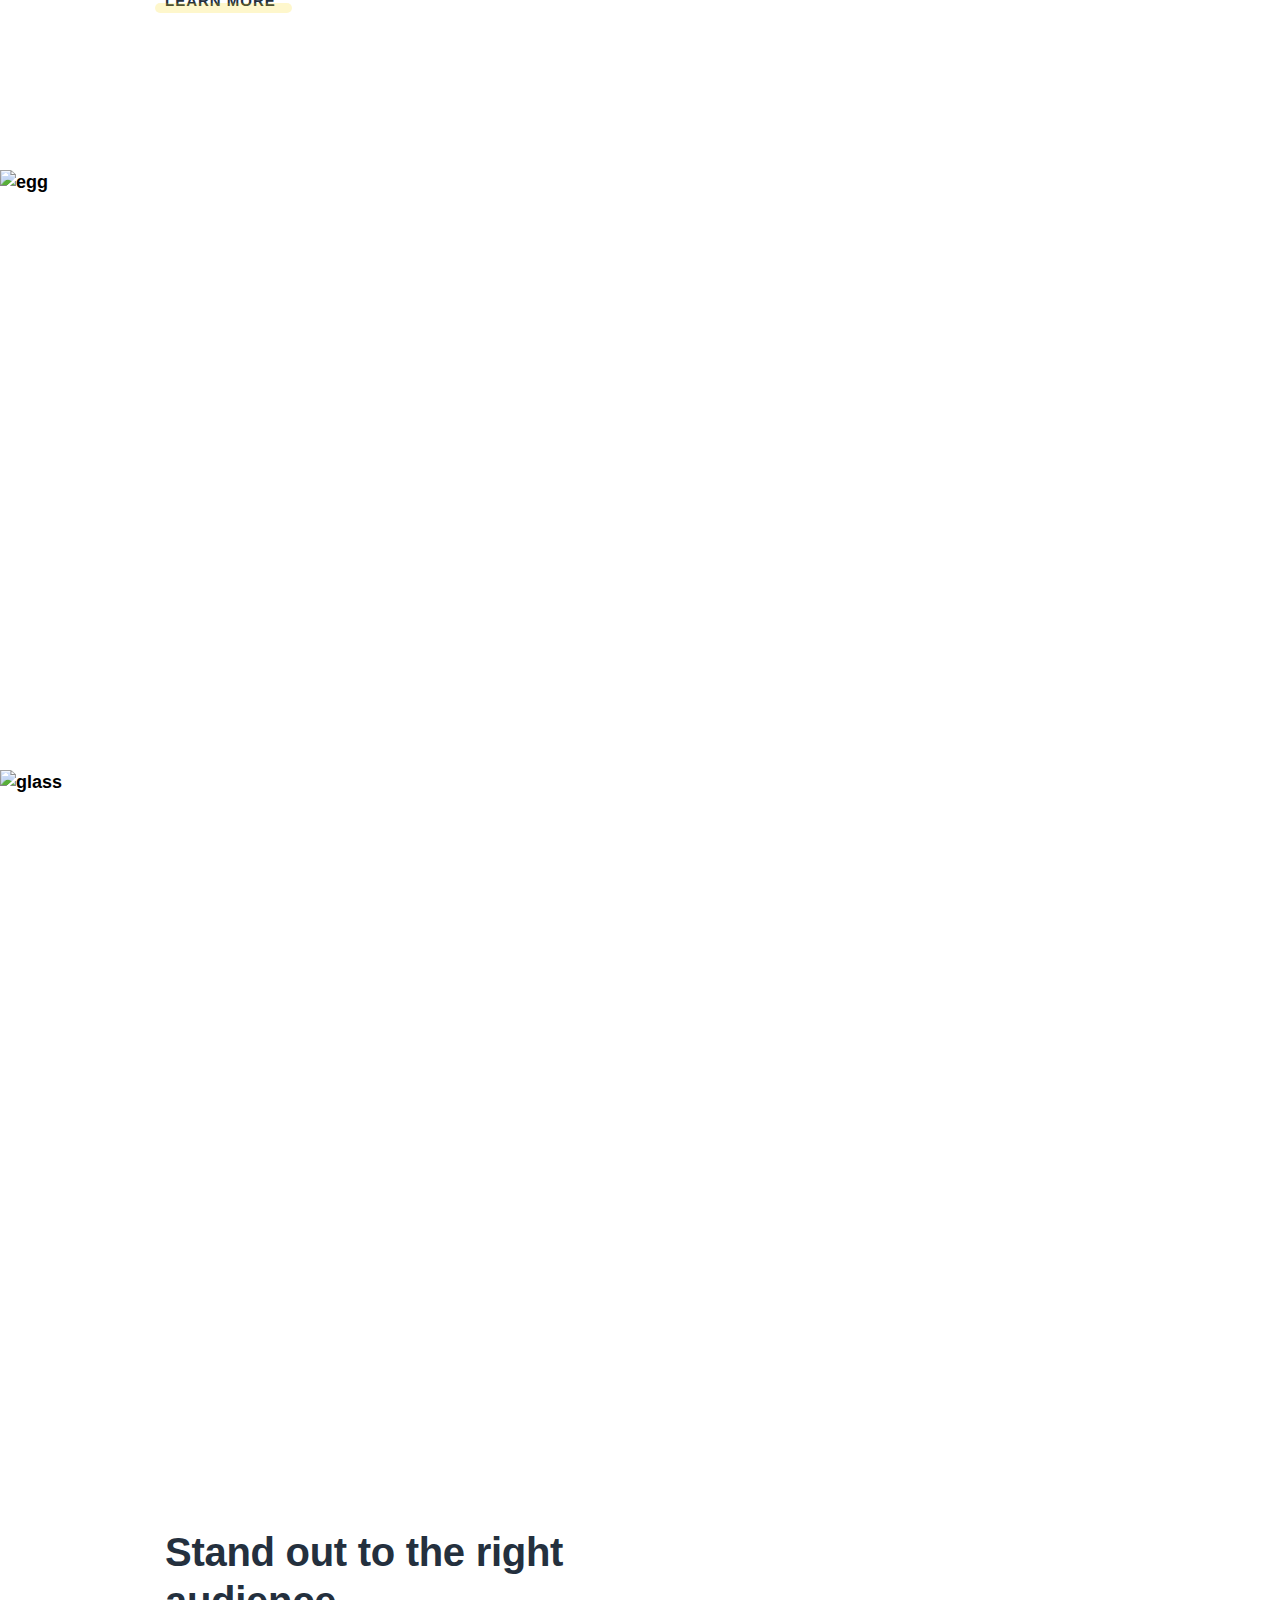
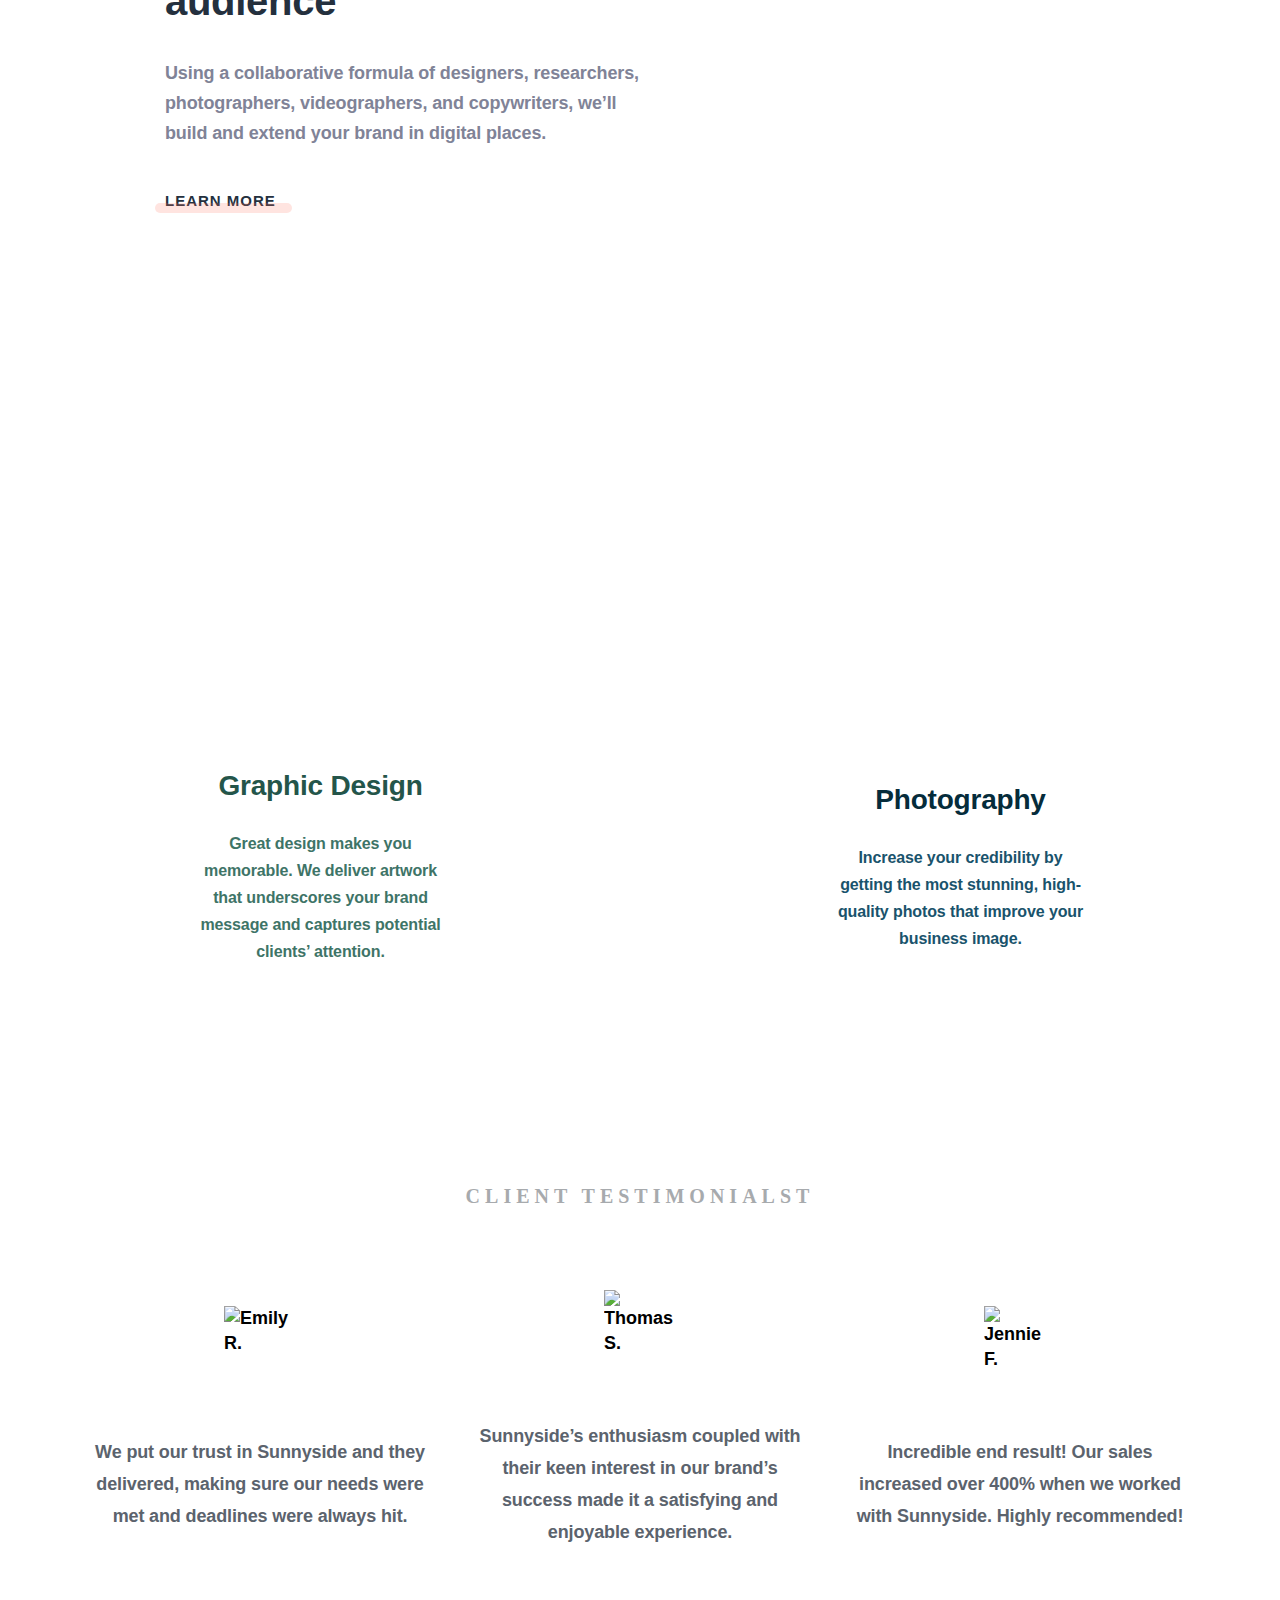
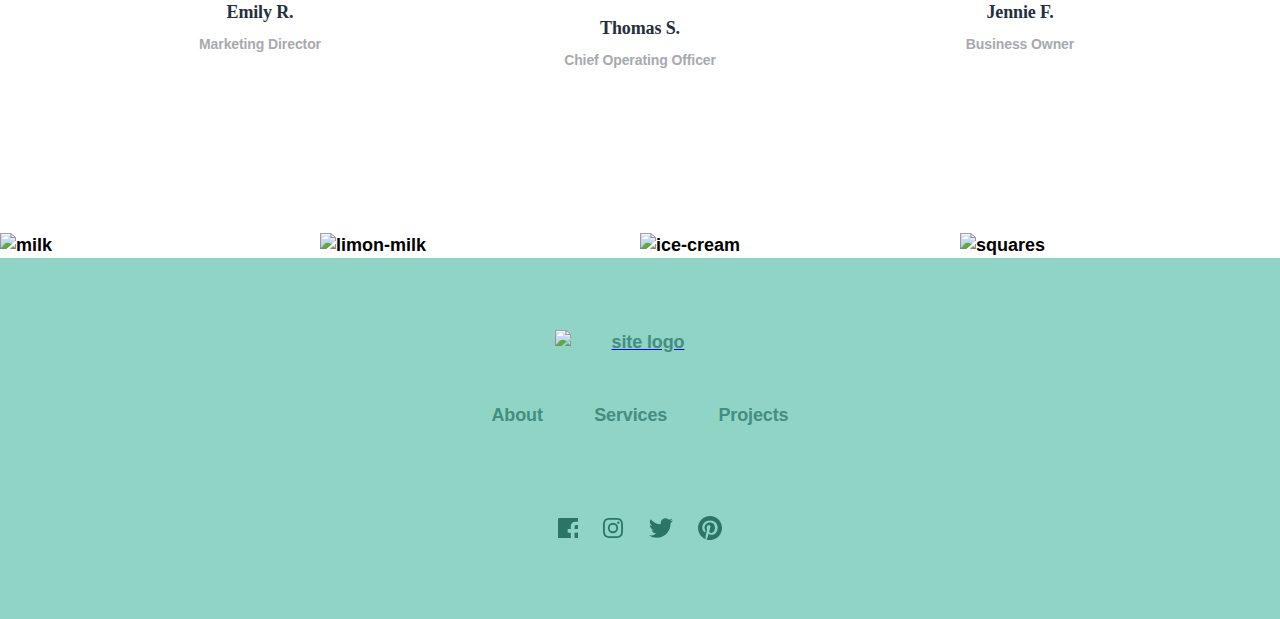
==== commit 53bd81b5: "Merge pull request #8 from Brave0211/brand" ====
--- a/index.html
+++ b/index.html
@@ -1,18 +1,22 @@
 <!DOCTYPE html>
 <html lang="en">
+
 <head>
-  <meta charset="UTF-8">
-  <meta http-equiv="X-UA-Compatible" content="IE=edge">
-  <meta name="viewport" content="width=device-width, initial-scale=1.0">
+  <meta charset="UTF-8" />
+  <meta http-equiv="X-UA-Compatible" content="IE=edge" />
+  <meta name="viewport" content="width=device-width, initial-scale=1.0" />
   <title>Sunnyside</title>
-  <link rel="stylesheet" href="css/main.min.css">
+  <link rel="stylesheet" href="css/main.min.css" />
 </head>
+
 <body>
   <!-- HEADER -->
   <header class="site-header">
-    <a class="site-header__site-logo"  href="#">
+    <a class="site-header__site-logo" href="./index.html">
       <svg width="170" height="33" viewBox="0 0 170 33" fill="currentColor" xmlns="http://www.w3.org/2000/svg">
-        <path fill-rule="evenodd" clip-rule="evenodd" d="M121.588 6.28571C122.839 6.28571 123.806 5.98965 124.489 5.39752C125.171 4.80538 125.512 4.05383 125.512 3.14286C125.512 2.20911 125.182 1.45186 124.523 0.871118C123.863 0.290373 122.885 0 121.588 0C120.291 0 119.313 0.290373 118.653 0.871118C117.994 1.45186 117.664 2.20911 117.664 3.14286C117.664 4.05383 118.005 4.80538 118.688 5.39752C119.37 5.98965 120.337 6.28571 121.588 6.28571ZM13.6495 24.2376C12.1708 25.2283 10.3054 25.7236 8.05322 25.7236C3.32139 25.7236 0.636978 23.7992 0 19.9503L5.11857 18.7888C5.43706 20.2464 6.41528 20.9752 8.05322 20.9752C9.16793 20.9752 9.72529 20.6791 9.72529 20.087C9.72529 19.882 9.65135 19.7169 9.50348 19.5916C9.35561 19.4664 9.03144 19.3126 8.53096 19.1304L6.48353 18.3789L5.90342 18.1739C5.49394 18.0373 5.16976 17.9177 4.93089 17.8152C4.69203 17.7127 4.3451 17.5476 3.89012 17.3199C3.43513 17.0921 3.05977 16.8473 2.76403 16.5854C2.46829 16.3235 2.16118 16.016 1.84269 15.663C1.5242 15.31 1.28533 14.9001 1.12609 14.4332C0.966842 13.9664 0.887219 13.4596 0.887219 12.913C0.887219 11.1594 1.58107 9.73602 2.96877 8.64286C4.35647 7.54969 6.09679 7.00311 8.18972 7.00311C11.6931 7.00311 14.059 8.52899 15.2875 11.5807L10.203 13.0155C9.74804 12.059 9.05419 11.5807 8.12147 11.5807C7.37075 11.5807 6.99538 11.8654 6.99538 12.4348C6.99538 12.6398 7.08638 12.8106 7.26837 12.9472C7.45037 13.0839 7.75748 13.2205 8.18972 13.3571L10.1689 14.177C13.8543 15.4524 15.7538 17.3654 15.8676 19.9161C15.8676 21.8064 15.1282 23.2469 13.6495 24.2376ZM29.0345 23.1273C27.9653 24.8582 26.3046 25.7236 24.0524 25.7236C19.8893 25.7236 17.8078 23.1159 17.8078 17.9006V7.37888H24.8373V17.2174C24.8373 19.2443 25.5425 20.2578 26.9529 20.2578C28.3406 20.2578 29.0345 19.2443 29.0345 17.2174V7.37888H36.064V25.3478H29.0345V23.1273ZM46.1939 25.3478V15.5093C46.1939 13.4824 46.8878 12.4689 48.2755 12.4689C49.6859 12.4689 50.3911 13.4824 50.3911 15.5093V25.3478H57.4206V14.8261C57.4206 9.61077 55.3391 7.00311 51.176 7.00311C48.9238 7.00311 47.2631 7.86853 46.1939 9.59938V7.37888H39.1644V25.3478H46.1939ZM67.3458 15.5093V25.3478H60.3163V7.37888H67.3458V9.59938C68.415 7.86853 70.0757 7.00311 72.3279 7.00311C76.491 7.00311 78.5725 9.61077 78.5725 14.8261V25.3478H71.543V15.5093C71.543 13.4824 70.8378 12.4689 69.4274 12.4689C68.0396 12.4689 67.3458 13.4824 67.3458 15.5093ZM89.3167 33L100.714 7.37888H93.3774L89.8968 16.5683L86.7915 7.37888H79.1136L86.5868 23.6056L82.4237 33H89.3167ZM113.71 24.2376C112.232 25.2283 110.366 25.7236 108.114 25.7236C103.382 25.7236 100.698 23.7992 100.061 19.9503L105.179 18.7888C105.498 20.2464 106.476 20.9752 108.114 20.9752C109.229 20.9752 109.786 20.6791 109.786 20.087C109.786 19.882 109.712 19.7169 109.564 19.5916C109.416 19.4664 109.092 19.3126 108.592 19.1304L106.544 18.3789L105.964 18.1739C105.555 18.0373 105.231 17.9177 104.992 17.8152C104.753 17.7127 104.406 17.5476 103.951 17.3199C103.496 17.0921 103.121 16.8473 102.825 16.5854C102.529 16.3235 102.222 16.016 101.903 15.663C101.585 15.31 101.346 14.9001 101.187 14.4332C101.028 13.9664 100.948 13.4596 100.948 12.913C100.948 11.1594 101.642 9.73602 103.03 8.64286C104.417 7.54969 106.158 7.00311 108.251 7.00311C111.754 7.00311 114.12 8.52899 115.348 11.5807L110.264 13.0155C109.809 12.059 109.115 11.5807 108.182 11.5807C107.432 11.5807 107.056 11.8654 107.056 12.4348C107.056 12.6398 107.147 12.8106 107.329 12.9472C107.511 13.0839 107.818 13.2205 108.251 13.3571L110.23 14.177C113.915 15.4524 115.815 17.3654 115.928 19.9161C115.928 21.8064 115.189 23.2469 113.71 24.2376ZM125.103 7.37888V25.3478H118.073V7.37888H125.103ZM135.745 25.7236C138.133 25.7236 139.839 24.8582 140.863 23.1273V25.3478H147.893V0.649068H140.863V9.63354C139.839 7.87992 138.133 7.00311 135.745 7.00311C133.333 7.00311 131.326 7.88561 129.722 9.65062C128.118 11.4156 127.316 13.6532 127.316 16.3634C127.316 19.0735 128.118 21.3111 129.722 23.0761C131.326 24.8411 133.333 25.7236 135.745 25.7236ZM135.25 19.2329C135.853 19.9845 136.655 20.3602 137.656 20.3602C138.656 20.3602 139.458 19.9845 140.061 19.2329C140.664 18.4814 140.966 17.5248 140.966 16.3634C140.966 15.2019 140.664 14.2453 140.061 13.4938C139.458 12.7422 138.656 12.3665 137.656 12.3665C136.655 12.3665 135.847 12.7422 135.233 13.4938C134.641 14.2453 134.345 15.2019 134.345 16.3634C134.345 17.5248 134.647 18.4814 135.25 19.2329ZM160.616 25.7236C164.188 25.7236 166.974 24.6874 168.976 22.6149L166.076 18.7205C164.643 19.882 163.027 20.4627 161.23 20.4627C159.865 20.4627 158.756 20.1553 157.903 19.5404C157.05 18.9255 156.623 18.3333 156.623 17.764H169.829C169.943 17.354 170 16.8188 170 16.1584C170 13.3344 169.073 11.1025 167.219 9.46273C165.365 7.82298 162.993 7.00311 160.104 7.00311C157.01 7.00311 154.565 7.92547 152.767 9.77019C150.97 11.6149 150.072 13.8354 150.072 16.4317C150.072 19.0963 151.021 21.3111 152.921 23.0761C154.821 24.8411 157.386 25.7236 160.616 25.7236ZM157.715 12.5885C157.033 13.0326 156.669 13.676 156.623 14.5186H163.653C163.607 13.6988 163.243 13.0611 162.561 12.6056C161.879 12.1501 161.071 11.9224 160.138 11.9224C159.205 11.9224 158.398 12.1444 157.715 12.5885Z" fill="currenColor"/>
+        <path fill-rule="evenodd" clip-rule="evenodd"
+          d="M121.588 6.28571C122.839 6.28571 123.806 5.98965 124.489 5.39752C125.171 4.80538 125.512 4.05383 125.512 3.14286C125.512 2.20911 125.182 1.45186 124.523 0.871118C123.863 0.290373 122.885 0 121.588 0C120.291 0 119.313 0.290373 118.653 0.871118C117.994 1.45186 117.664 2.20911 117.664 3.14286C117.664 4.05383 118.005 4.80538 118.688 5.39752C119.37 5.98965 120.337 6.28571 121.588 6.28571ZM13.6495 24.2376C12.1708 25.2283 10.3054 25.7236 8.05322 25.7236C3.32139 25.7236 0.636978 23.7992 0 19.9503L5.11857 18.7888C5.43706 20.2464 6.41528 20.9752 8.05322 20.9752C9.16793 20.9752 9.72529 20.6791 9.72529 20.087C9.72529 19.882 9.65135 19.7169 9.50348 19.5916C9.35561 19.4664 9.03144 19.3126 8.53096 19.1304L6.48353 18.3789L5.90342 18.1739C5.49394 18.0373 5.16976 17.9177 4.93089 17.8152C4.69203 17.7127 4.3451 17.5476 3.89012 17.3199C3.43513 17.0921 3.05977 16.8473 2.76403 16.5854C2.46829 16.3235 2.16118 16.016 1.84269 15.663C1.5242 15.31 1.28533 14.9001 1.12609 14.4332C0.966842 13.9664 0.887219 13.4596 0.887219 12.913C0.887219 11.1594 1.58107 9.73602 2.96877 8.64286C4.35647 7.54969 6.09679 7.00311 8.18972 7.00311C11.6931 7.00311 14.059 8.52899 15.2875 11.5807L10.203 13.0155C9.74804 12.059 9.05419 11.5807 8.12147 11.5807C7.37075 11.5807 6.99538 11.8654 6.99538 12.4348C6.99538 12.6398 7.08638 12.8106 7.26837 12.9472C7.45037 13.0839 7.75748 13.2205 8.18972 13.3571L10.1689 14.177C13.8543 15.4524 15.7538 17.3654 15.8676 19.9161C15.8676 21.8064 15.1282 23.2469 13.6495 24.2376ZM29.0345 23.1273C27.9653 24.8582 26.3046 25.7236 24.0524 25.7236C19.8893 25.7236 17.8078 23.1159 17.8078 17.9006V7.37888H24.8373V17.2174C24.8373 19.2443 25.5425 20.2578 26.9529 20.2578C28.3406 20.2578 29.0345 19.2443 29.0345 17.2174V7.37888H36.064V25.3478H29.0345V23.1273ZM46.1939 25.3478V15.5093C46.1939 13.4824 46.8878 12.4689 48.2755 12.4689C49.6859 12.4689 50.3911 13.4824 50.3911 15.5093V25.3478H57.4206V14.8261C57.4206 9.61077 55.3391 7.00311 51.176 7.00311C48.9238 7.00311 47.2631 7.86853 46.1939 9.59938V7.37888H39.1644V25.3478H46.1939ZM67.3458 15.5093V25.3478H60.3163V7.37888H67.3458V9.59938C68.415 7.86853 70.0757 7.00311 72.3279 7.00311C76.491 7.00311 78.5725 9.61077 78.5725 14.8261V25.3478H71.543V15.5093C71.543 13.4824 70.8378 12.4689 69.4274 12.4689C68.0396 12.4689 67.3458 13.4824 67.3458 15.5093ZM89.3167 33L100.714 7.37888H93.3774L89.8968 16.5683L86.7915 7.37888H79.1136L86.5868 23.6056L82.4237 33H89.3167ZM113.71 24.2376C112.232 25.2283 110.366 25.7236 108.114 25.7236C103.382 25.7236 100.698 23.7992 100.061 19.9503L105.179 18.7888C105.498 20.2464 106.476 20.9752 108.114 20.9752C109.229 20.9752 109.786 20.6791 109.786 20.087C109.786 19.882 109.712 19.7169 109.564 19.5916C109.416 19.4664 109.092 19.3126 108.592 19.1304L106.544 18.3789L105.964 18.1739C105.555 18.0373 105.231 17.9177 104.992 17.8152C104.753 17.7127 104.406 17.5476 103.951 17.3199C103.496 17.0921 103.121 16.8473 102.825 16.5854C102.529 16.3235 102.222 16.016 101.903 15.663C101.585 15.31 101.346 14.9001 101.187 14.4332C101.028 13.9664 100.948 13.4596 100.948 12.913C100.948 11.1594 101.642 9.73602 103.03 8.64286C104.417 7.54969 106.158 7.00311 108.251 7.00311C111.754 7.00311 114.12 8.52899 115.348 11.5807L110.264 13.0155C109.809 12.059 109.115 11.5807 108.182 11.5807C107.432 11.5807 107.056 11.8654 107.056 12.4348C107.056 12.6398 107.147 12.8106 107.329 12.9472C107.511 13.0839 107.818 13.2205 108.251 13.3571L110.23 14.177C113.915 15.4524 115.815 17.3654 115.928 19.9161C115.928 21.8064 115.189 23.2469 113.71 24.2376ZM125.103 7.37888V25.3478H118.073V7.37888H125.103ZM135.745 25.7236C138.133 25.7236 139.839 24.8582 140.863 23.1273V25.3478H147.893V0.649068H140.863V9.63354C139.839 7.87992 138.133 7.00311 135.745 7.00311C133.333 7.00311 131.326 7.88561 129.722 9.65062C128.118 11.4156 127.316 13.6532 127.316 16.3634C127.316 19.0735 128.118 21.3111 129.722 23.0761C131.326 24.8411 133.333 25.7236 135.745 25.7236ZM135.25 19.2329C135.853 19.9845 136.655 20.3602 137.656 20.3602C138.656 20.3602 139.458 19.9845 140.061 19.2329C140.664 18.4814 140.966 17.5248 140.966 16.3634C140.966 15.2019 140.664 14.2453 140.061 13.4938C139.458 12.7422 138.656 12.3665 137.656 12.3665C136.655 12.3665 135.847 12.7422 135.233 13.4938C134.641 14.2453 134.345 15.2019 134.345 16.3634C134.345 17.5248 134.647 18.4814 135.25 19.2329ZM160.616 25.7236C164.188 25.7236 166.974 24.6874 168.976 22.6149L166.076 18.7205C164.643 19.882 163.027 20.4627 161.23 20.4627C159.865 20.4627 158.756 20.1553 157.903 19.5404C157.05 18.9255 156.623 18.3333 156.623 17.764H169.829C169.943 17.354 170 16.8188 170 16.1584C170 13.3344 169.073 11.1025 167.219 9.46273C165.365 7.82298 162.993 7.00311 160.104 7.00311C157.01 7.00311 154.565 7.92547 152.767 9.77019C150.97 11.6149 150.072 13.8354 150.072 16.4317C150.072 19.0963 151.021 21.3111 152.921 23.0761C154.821 24.8411 157.386 25.7236 160.616 25.7236ZM157.715 12.5885C157.033 13.0326 156.669 13.676 156.623 14.5186H163.653C163.607 13.6988 163.243 13.0611 162.561 12.6056C161.879 12.1501 161.071 11.9224 160.138 11.9224C159.205 11.9224 158.398 12.1444 157.715 12.5885Z"
+          fill="currenColor" />
       </svg>
     </a>
     <nav class="site-header__nav">
@@ -34,27 +38,160 @@
   <!-- MAIN -->
   <main class="site-main">
     <!-- SITE HERO -->
+
+    <section class="site-hero"></section>
+
     <section class="site-hero">
       <h1 class="site-hero__title">We are creatives</h1>
     </section>
+
     <!-- YOUR BRAND -->
     <section class="your-brand">
+      <h2 class="visually-hidden">Your brand</h2>
+      <ul class="your-brand__list">
+        <li class="your-brand__item">
+          <h3 class="your-brand__item-title">Transform your brand</h3>
+          <p class="your-brand__desc">We are a full-service creative agency specializing in helping brands grow fast. Engage your clients through compelling visuals that do most of the marketing for you.</p>
+          <a class="your-brand__item-link" href="#">Learn more</a>
+        </li>
+        <li class="your-brand__itemi">
+          <img class="your-brand__item-img" src="./img/egg.jpg" alt="egg" width="759" height="600">
+        </li>
+        <li class="your-brand__itemi">
+          <img class="your-brand__item-img" src="./img/glass.jpg" alt="glass" width="760" height="600">
+        </li>
+        <li class="your-brand__item">
+          <h3 class="your-brand__item-title">Stand out to the right audience</h3>
+          <p class="your-brand__desc">Using a collaborative formula of designers, researchers, photographers, videographers, and copywriters, we’ll build and extend your brand in digital places. </p>
+          <a class="your-brand__item-links" href="#">Learn more</a>
+        </li>
+      </ul>
+      <ul class="your-brand__lists">
+        <li class="your-brand__items">
+          <h3 class="your-brand__item-titles">Graphic Design</h3>
+          <p class="your-brand__descs">Great design makes you memorable. We deliver artwork that underscores your brand message and captures potential clients’ attention.</p>
+        </li>
+        <li class="your-brand__items your-brand__items--bg">
+          <h3 class="your-brand__item-titles your-brand__item-titles--blue">Photography</h3>
+          <p class="your-brand__descs your-brand__descs--blue">Increase your credibility by getting the most stunning, high-quality photos that improve your business image.</p>
+        </li>
+      </ul>
+    </section>
 
-    </section>
+
+    <!-- YOUR BRAND -->
+    <section class="your-brand"></section>
+
     <!-- CLIENT -->
     <section class="client">
-
+      <div class="container">
+        <div class="client-inner">
+          <div class="client-heading">
+            <h2 class="client-heading__tittle">CLIENT TESTIMONIALSt</h2>
+          </div>
+          <ol class="client-list">
+            <li class="client-item">
+              <img class="client-item__img" src="./img/emaly.png" width="72" height="72" alt="Emily R." />
+              <p class="client-item__text">
+                We put our trust in Sunnyside and they delivered, making sure
+                our needs were met and deadlines were always hit.
+              </p>
+              <strong class="client-item__tittle">Emily R.</strong>
+              <p class="client-item__job">Marketing Director</p>
+            </li>
+            <li class="client-item">
+              <img class="client-item__img" src="./img/thomos.png" width="72" height="72" alt="Thomas S." />
+              <p class="client-item__text">
+                Sunnyside’s enthusiasm coupled with their keen interest in our
+                brand’s success made it a satisfying and enjoyable experience.
+              </p>
+              <strong class="client-item__tittle">Thomas S.</strong>
+              <p class="client-item__job">Chief Operating Officer</p>
+            </li>
+            <li class="client-item">
+              <img class="client-item__img" src="./img/jennie.png" width="72" height="72" alt="Jennie F." />
+              <p class="client-item__text">
+                Incredible end result! Our sales increased over 400% when we
+                worked with Sunnyside. Highly recommended!
+              </p>
+              <strong class="client-item__tittle">Jennie F.</strong>
+              <p class="client-item__job">Business Owner</p>
+            </li>
+          </ol>
+        </div>
+      </div>
     </section>
     <!-- IMAGES -->
     <section class="images">
-
+      <div class="big-container">
+        <div class="images-inner">
+          <img class="images-inner__img" src="./img/milk.jpg" alt="milk" />
+          <img class="images-inner__img" src="./img/limon-milk.jpg" alt="limon-milk" />
+          <img class="images-inner__img" src="./img/ice-cream.jpg" alt="ice-cream" />
+          <img class="images-inner__img" src="./img/squares.jpg" alt="squares" />
+        </div>
+      </div>
     </section>
   </main>
   <!-- FOOTER -->
   <footer class="site-footer">
-
+    <div class="container">
+      <div class="site-footer__inner">
+        <a class="site-footer__logo" href="./index.html">
+          <img class="site-footer__link" src="./img/site-logo.svg" width="170" height="33" alt="site logo">
+        </a>
+        <nav class="site-footer__nav">
+          <ul class="site-footer__list">
+            <li class="site-footer__item">
+              <a class="site-footer__link" href="#">About</a>
+            </li>
+            <li class="site-footer__item">
+              <a class="site-footer__link" href="#">Services</a>
+            </li>
+            <li class="site-header__item">
+              <a class="site-footer__link" href="#">Projects</a>
+            </li>
+          </ul>
+        </nav>
+        <ul class="site-footer__net">
+          <li class="site-footer__link">
+            <a class="site-footer__icon" href="#">
+              <svg width="20" height="20" fill="currentColor" xmlns="http://www.w3.org/2000/svg">
+                <path
+                  d="M22.675 0H1.325C.593 0 0 .593 0 1.325v21.351C0 23.407.593 24 1.325 24H12.82v-9.294H9.692v-3.622h3.128V8.413c0-3.1 1.893-4.788 4.659-4.788 1.325 0 2.463.099 2.795.143v3.24l-1.918.001c-1.504 0-1.795.715-1.795 1.763v2.313h3.587l-.467 3.622h-3.12V24h6.116c.73 0 1.323-.593 1.323-1.325V1.325C24 .593 23.407 0 22.675 0Z"
+                  fill="#currentColor" /></svg>
+            </a>
+          </li>
+          <li class="site-footer__link">
+            <a class="site-footer__icon" href="#">
+              <svg width="20" height="20" fill="currentColor" xmlns="http://www.w3.org/2000/svg">
+                <path fill-rule="evenodd" clip-rule="evenodd"
+                  d="M10 0C7.284 0 6.944.012 5.878.06 2.246.227.228 2.242.06 5.877.01 6.944 0 7.284 0 10s.012 3.057.06 4.123c.167 3.632 2.182 5.65 5.817 5.817 1.067.048 1.407.06 4.123.06s3.057-.012 4.123-.06c3.629-.167 5.652-2.182 5.816-5.817.05-1.066.061-1.407.061-4.123s-.012-3.056-.06-4.122C19.777 2.249 17.76.228 14.124.06 13.057.01 12.716 0 10 0Zm0 1.802c2.67 0 2.987.01 4.042.059 2.71.123 3.975 1.409 4.099 4.099.048 1.054.057 1.37.057 4.04 0 2.672-.01 2.988-.057 4.042-.124 2.687-1.387 3.975-4.1 4.099-1.054.048-1.37.058-4.041.058-2.67 0-2.987-.01-4.04-.058-2.717-.124-3.977-1.416-4.1-4.1-.048-1.054-.058-1.37-.058-4.041 0-2.67.01-2.986.058-4.04.124-2.69 1.387-3.977 4.1-4.1 1.054-.048 1.37-.058 4.04-.058ZM4.865 10a5.135 5.135 0 1 1 10.27 0 5.135 5.135 0 0 1-10.27 0ZM10 13.333a3.333 3.333 0 1 1 0-6.665 3.333 3.333 0 0 1 0 6.665Zm4.137-8.67a1.2 1.2 0 1 1 2.401 0 1.2 1.2 0 0 1-2.4 0Z"
+                  fill="currentColor" /></svg>
+            </a>
+          </li>
+          <li class="site-footer__link">
+            <a class="site-footer__icon" href="#">
+              <svg width="24" height="20" fill="currentColor" xmlns="http://www.w3.org/2000/svg">
+                <path
+                  d="M24 2.557a9.83 9.83 0 0 1-2.828.775A4.932 4.932 0 0 0 23.337.608a9.864 9.864 0 0 1-3.127 1.195A4.916 4.916 0 0 0 16.616.248c-3.179 0-5.515 2.966-4.797 6.045A13.978 13.978 0 0 1 1.671 1.149a4.93 4.93 0 0 0 1.523 6.574 4.903 4.903 0 0 1-2.229-.616c-.054 2.281 1.581 4.415 3.949 4.89a4.935 4.935 0 0 1-2.224.084 4.928 4.928 0 0 0 4.6 3.419A9.9 9.9 0 0 1 0 17.54a13.94 13.94 0 0 0 7.548 2.212c9.142 0 14.307-7.721 13.995-14.646A10.025 10.025 0 0 0 24 2.557Z"
+                  fill="#currentColor" /></svg>
+            </a>
+          </li>
+          <li class="site-footer__link">
+            <a class="site-footer__icon" href="#">
+              <svg width="24" height="24" fill="currentColor" xmlns="http://www.w3.org/2000/svg">
+                <path
+                  d="M12 0C5.373 0 0 5.372 0 12c0 5.084 3.163 9.426 7.627 11.174-.105-.949-.2-2.405.042-3.441.218-.937 1.407-5.965 1.407-5.965s-.359-.719-.359-1.782c0-1.668.967-2.914 2.171-2.914 1.023 0 1.518.769 1.518 1.69 0 1.029-.655 2.568-.994 3.995-.283 1.194.599 2.169 1.777 2.169 2.133 0 3.772-2.249 3.772-5.495 0-2.873-2.064-4.882-5.012-4.882-3.414 0-5.418 2.561-5.418 5.207 0 1.031.397 2.138.893 2.738a.36.36 0 0 1 .083.345l-.333 1.36c-.053.22-.174.267-.402.161-1.499-.698-2.436-2.889-2.436-4.649 0-3.785 2.75-7.262 7.929-7.262 4.163 0 7.398 2.967 7.398 6.931 0 4.136-2.607 7.464-6.227 7.464-1.216 0-2.359-.631-2.75-1.378l-.748 2.853c-.271 1.043-1.002 2.35-1.492 3.146C9.57 23.812 10.763 24 12 24c6.627 0 12-5.373 12-12 0-6.628-5.373-12-12-12Z"
+                  fill="#currentColor" /></svg>
+            </a>
+          </li>
+        </ul>
+      </div>
+    </div>
   </footer>
 
   <script src="js/main.js"></script>
 </body>
-</html>
+
+</html>--- a/css/main.min.css
+++ b/css/main.min.css
@@ -1,2 +1,10 @@
+
+/*! normalize.css v8.0.1 | MIT License | github.com/necolas/normalize.css */html{line-height:1.15;-webkit-text-size-adjust:100%}body{margin:0}main{display:block}h1{font-size:2em;margin:0.67em 0}hr{-webkit-box-sizing:content-box;box-sizing:content-box;height:0;overflow:visible}pre{font-family:monospace, monospace;font-size:1em}a{background-color:transparent}abbr[title]{border-bottom:none;text-decoration:underline;-webkit-text-decoration:underline dotted;text-decoration:underline dotted}b,strong{font-weight:bolder}code,kbd,samp{font-family:monospace, monospace;font-size:1em}small{font-size:80%}sub,sup{font-size:75%;line-height:0;position:relative;vertical-align:baseline}sub{bottom:-0.25em}sup{top:-0.5em}img{border-style:none}button,input,optgroup,select,textarea{font-family:inherit;font-size:100%;line-height:1.15;margin:0}button,input{overflow:visible}button,select{text-transform:none}button,[type="button"],[type="reset"],[type="submit"]{-webkit-appearance:button}button::-moz-focus-inner,[type="button"]::-moz-focus-inner,[type="reset"]::-moz-focus-inner,[type="submit"]::-moz-focus-inner{border-style:none;padding:0}button:-moz-focusring,[type="button"]:-moz-focusring,[type="reset"]:-moz-focusring,[type="submit"]:-moz-focusring{outline:1px dotted ButtonText}fieldset{padding:0.35em 0.75em 0.625em}legend{-webkit-box-sizing:border-box;box-sizing:border-box;color:inherit;display:table;max-width:100%;padding:0;white-space:normal}progress{vertical-align:baseline}textarea{overflow:auto}[type="checkbox"],[type="radio"]{-webkit-box-sizing:border-box;box-sizing:border-box;padding:0}[type="number"]::-webkit-inner-spin-button,[type="number"]::-webkit-outer-spin-button{height:auto}[type="search"]{-webkit-appearance:textfield;outline-offset:-2px}[type="search"]::-webkit-search-decoration{-webkit-appearance:none}::-webkit-file-upload-button{-webkit-appearance:button;font:inherit}details{display:block}summary{display:list-item}template{display:none}[hidden]{display:none}@font-face{font-family:'Fraunces';src:url("../fonts/Fraunces-Bold.woff2") format("woff2"),url("../fonts/Fraunces-Bold.woff") format("woff");font-weight:bold;font-style:normal;font-display:swap}@font-face{font-family:'Barlow';src:url("../fonts/Barlow-SemiBold.woff2") format("woff2"),url("../fonts/Barlow-SemiBold.woff") format("woff");font-weight:600;font-style:normal;font-display:swap}@font-face{font-family:'Fraunces';src:url("../fonts/Fraunces-Black.woff2") format("woff2"),url("../fonts/Fraunces-Black.woff") format("woff");font-weight:900;font-style:normal;font-display:swap}html{-webkit-box-sizing:border-box;box-sizing:border-box;height:100%;scroll-behavior:smooth}*,*::before,*::after{-webkit-box-sizing:inherit;box-sizing:inherit}body{display:-webkit-box;display:-ms-flexbox;display:flex;-webkit-box-orient:vertical;-webkit-box-direction:normal;-ms-flex-direction:column;flex-direction:column;height:100%;padding:0;margin:0;overflow-x:hidden;font-weight:600;font-size:18px;line-height:25px;font-family:"Barlow" ,"Arial", sans-serif;background-color:#fff}img{max-width:100%;height:auto}.visually-hidden{position:absolute;width:1px;height:1px;margin:-1px;border:0;padding:0;clip:rect(0 0 0 0);overflow:hidden}.container{width:100%;max-width:1150px;padding-left:20px;padding-right:20px;margin-left:auto;margin-right:auto}.site-header{position:relative;z-index:1;display:-webkit-box;display:-ms-flexbox;display:flex;-webkit-box-pack:justify;-ms-flex-pack:justify;justify-content:space-between;-webkit-box-align:center;-ms-flex-align:center;align-items:center;padding-top:34px;padding-bottom:34px;padding-left:40px;padding-right:48px;background-image:url(../../img/hero-limon.jpg);background-repeat:no-repeat;background-size:cover;background-position:top}.site-header__site-logo{width:177px;height:33px;color:#fff}.site-header__site-logo:hover{opacity:0.7}.site-header__nav{display:-webkit-box;display:-ms-flexbox;display:flex;-webkit-box-align:center;-ms-flex-align:center;align-items:center}.site-header__list{margin:0;padding:0;list-style:none;display:-webkit-box;display:-ms-flexbox;display:flex;-webkit-box-align:center;-ms-flex-align:center;align-items:center;margin-right:47px}.site-header__item:not(:last-child){margin-right:47px}.site-header__item-link{color:#fff;text-decoration:none}.site-header__btn{display:inline-block;padding:16px 30px 15px 32px;color:#24303E;background-color:#fff;text-decoration:none;text-transform:uppercase;font-family:"Fraunces","Arial",sans-serif;font-weight:700;font-size:15px;line-height:25px;letter-spacing:-0.107143px;border-radius:28px}.site-header__btn:hover{color:#fff;background-color:#70b7db}.site-header__burger{display:none}@media only screen and (max-width: 520px){.site-header__site-logo{width:124px;height:24px}.site-header--active .site-header__nav{display:-webkit-box;display:-ms-flexbox;display:flex}.site-header__nav{position:absolute;z-index:1;top:100%;right:0;display:none;width:329px;-webkit-box-orient:vertical;-webkit-box-direction:normal;-ms-flex-direction:column;flex-direction:column}.site-header__list{-webkit-box-align:center;-ms-flex-align:center;align-items:center;-webkit-box-orient:vertical;-webkit-box-direction:normal;-ms-flex-direction:column;flex-direction:column;margin-right:0;margin-bottom:32px}.site-header__item:not(:last-child){margin-right:0;margin-bottom:32px}.site-header__item-link{color:#808397}.site-header__btn{background-color:#FBD600}.site-header__burger{width:24px;height:18px;display:block;background-color:#4cbbfc;background-image:url(../../img/mobile-nav.svg);border:none}}.site-hero{padding-top:71px;padding-bottom:340px;background-image:url(../../img/hero-limon.jpg);background-repeat:no-repeat;background-size:cover;background-position:0 -160px}.site-hero__title{margin:0;font-family:"Fraunces","Arial",sans-serif;font-weight:900;font-size:56px;line-height:69px;text-align:center;letter-spacing:8.75px;text-transform:uppercase;color:#fff}.site-hero__title::after{width:30px;height:107px;display:block;margin-top:97px;margin-left:auto;margin-right:auto;content:url(../../img/line.png)}@media only screen and (max-width: 520px){.site-hero{padding-top:88px;padding-bottom:146px;background-image:url(../../img/mobile-bg.jpg);background-repeat:no-repeat;background-size:cover}.site-hero__title{font-size:40px;line-height:49px;letter-spacing:6.25px}}.your-brand__list{margin:0;padding:0;list-style:none;display:-webkit-box;display:-ms-flexbox;display:flex;-ms-flex-wrap:wrap;flex-wrap:wrap}.your-brand__item{max-width:759px;padding:158px 110px 157px 165px}.your-brand__item-title{max-width:445px;margin:0;margin-bottom:32px;font-family:"Fraunces","Arial",sans-serif;font-weight:900;font-size:40px;line-height:49px;letter-spacing:-0.285714px;color:#24303E}.your-brand__desc{margin:0;margin-bottom:40px;font-weight:600;font-size:18px;line-height:30px;letter-spacing:-0.128571px;color:#808397}.your-brand__item-img{display:block}.your-brand__item-link{position:relative;z-index:1;display:inline-block;text-decoration:none;font-family:"Fraunces","Arial",sans-serif;font-weight:900;font-size:15px;line-height:25px;letter-spacing:1px;text-transform:uppercase;color:#24303E}.your-brand__item-link::after{position:absolute;z-index:1;top:15px;left:-10px;width:137px;height:10px;opacity:0.2;background-color:#FBD600;border-radius:28px;content:''}.your-brand__item-link:hover::after{opacity:1}.your-brand__item-links{position:relative;z-index:1;display:inline-block;text-decoration:none;font-family:"Fraunces","Arial",sans-serif;font-weight:900;font-size:15px;line-height:25px;letter-spacing:1px;text-transform:uppercase;color:#24303E}.your-brand__item-links::after{position:absolute;z-index:1;top:15px;left:-10px;width:137px;height:10px;opacity:0.2;background-color:#FE7766;border-radius:28px;content:''}.your-brand__item-links:hover::after{opacity:1}.your-brand__lists{margin:0;padding:0;list-style:none;display:-webkit-box;display:-ms-flexbox;display:flex;-webkit-box-align:center;-ms-flex-align:center;align-items:center}.your-brand__items{width:759px;padding-top:398px;padding-bottom:59px;padding-left:191px;padding-right:190px;background-image:url(../../img/cherry.jpg);background-repeat:no-repeat;background-size:cover}.your-brand__items--bg{background-image:url(../../img/orange.jpg)}.your-brand__item-titles{margin:0;margin-bottom:27px;font-family:"Fraunces","Arial",sans-serif;font-weight:900;font-size:28px;line-height:35px;text-align:center;letter-spacing:-0.2px;color:#24554A}.your-brand__item-titles--blue{color:#052C3B}.your-brand__descs{max-width:339px;margin:0;margin-left:auto;margin-right:auto;font-weight:600;font-size:16px;line-height:27px;text-align:center;letter-spacing:-0.114286px;color:#3E7467}.your-brand__descs--blue{color:#19536C}@media only screen and (max-width: 520px){.your-brand__lists{-webkit-box-orient:vertical;-webkit-box-direction:normal;-ms-flex-direction:column;flex-direction:column}.your-brand__items{width:520px}}
+
+
+/*! normalize.css v8.0.1 | MIT License | github.com/necolas/normalize.css */html{line-height:1.15;-webkit-text-size-adjust:100%}body{margin:0}main{display:block}h1{font-size:2em;margin:0.67em 0}hr{-webkit-box-sizing:content-box;box-sizing:content-box;height:0;overflow:visible}pre{font-family:monospace, monospace;font-size:1em}a{background-color:transparent}abbr[title]{border-bottom:none;text-decoration:underline;-webkit-text-decoration:underline dotted;text-decoration:underline dotted}b,strong{font-weight:bolder}code,kbd,samp{font-family:monospace, monospace;font-size:1em}small{font-size:80%}sub,sup{font-size:75%;line-height:0;position:relative;vertical-align:baseline}sub{bottom:-0.25em}sup{top:-0.5em}img{border-style:none}button,input,optgroup,select,textarea{font-family:inherit;font-size:100%;line-height:1.15;margin:0}button,input{overflow:visible}button,select{text-transform:none}button,[type="button"],[type="reset"],[type="submit"]{-webkit-appearance:button}button::-moz-focus-inner,[type="button"]::-moz-focus-inner,[type="reset"]::-moz-focus-inner,[type="submit"]::-moz-focus-inner{border-style:none;padding:0}button:-moz-focusring,[type="button"]:-moz-focusring,[type="reset"]:-moz-focusring,[type="submit"]:-moz-focusring{outline:1px dotted ButtonText}fieldset{padding:0.35em 0.75em 0.625em}legend{-webkit-box-sizing:border-box;box-sizing:border-box;color:inherit;display:table;max-width:100%;padding:0;white-space:normal}progress{vertical-align:baseline}textarea{overflow:auto}[type="checkbox"],[type="radio"]{-webkit-box-sizing:border-box;box-sizing:border-box;padding:0}[type="number"]::-webkit-inner-spin-button,[type="number"]::-webkit-outer-spin-button{height:auto}[type="search"]{-webkit-appearance:textfield;outline-offset:-2px}[type="search"]::-webkit-search-decoration{-webkit-appearance:none}::-webkit-file-upload-button{-webkit-appearance:button;font:inherit}details{display:block}summary{display:list-item}template{display:none}[hidden]{display:none}@font-face{font-family:'Fraunces';src:url("../fonts/Fraunces-Bold.woff2") format("woff2"),url("../fonts/Fraunces-Bold.woff") format("woff");font-weight:bold;font-style:normal;font-display:swap}@font-face{font-family:'Barlow';src:url("../fonts/Barlow-SemiBold.woff2") format("woff2"),url("../fonts/Barlow-SemiBold.woff") format("woff");font-weight:600;font-style:normal;font-display:swap}@font-face{font-family:'Fraunces';src:url("../fonts/Fraunces-Black.woff2") format("woff2"),url("../fonts/Fraunces-Black.woff") format("woff");font-weight:900;font-style:normal;font-display:swap}html{-webkit-box-sizing:border-box;box-sizing:border-box;height:100%;scroll-behavior:smooth}*,*::before,*::after{-webkit-box-sizing:inherit;box-sizing:inherit;margin:0;padding:0}body{display:-webkit-box;display:-ms-flexbox;display:flex;-webkit-box-orient:vertical;-webkit-box-direction:normal;-ms-flex-direction:column;flex-direction:column;height:100%;padding:0;margin:0;overflow-x:hidden;font-weight:600;font-size:18px;line-height:25px;font-family:"Barlow" ,"Arial", sans-serif;background-color:#fff}img{max-width:100%;height:auto}.visually-hidden{position:absolute;width:1px;height:1px;margin:-1px;border:0;padding:0;clip:rect(0 0 0 0);overflow:hidden}.container{width:100%;max-width:1152px;padding-left:20px;padding-right:20px;margin-left:auto;margin-right:auto}.big-container{width:100%;max-width:1440px;padding-left:0px;padding-right:0px;margin-left:auto;margin-right:auto}.client-inner{-webkit-box-align:center;-ms-flex-align:center;align-items:center;padding:160px 0px}.client-heading{margin:0 auto}.client-heading__tittle{width:100%;font-family:Fraunces;font-weight:900;font-size:20px;line-height:25px;text-align:center;margin:0 auto;letter-spacing:5px;color:#a7aaad;text-transform:uppercase}.client-list{display:-webkit-box;display:-ms-flexbox;display:flex;-webkit-box-pack:justify;-ms-flex-pack:justify;justify-content:space-between;-webkit-box-align:center;-ms-flex-align:center;align-items:center;-ms-flex-flow:wrap;flex-flow:wrap;list-style:none;width:100%;max-width:1110px;margin:81px auto 0px}.client-item{display:-webkit-box;display:-ms-flexbox;display:flex;-webkit-box-align:center;-ms-flex-align:center;align-items:center;-webkit-box-orient:vertical;-webkit-box-direction:normal;-ms-flex-direction:column;flex-direction:column;width:100%;max-width:350px}.client-item__text{font-weight:600;font-size:18px;line-height:32px;text-align:center;margin:0;margin-top:58px;letter-spacing:-0.128571px;color:#5b636d}.client-item__tittle{font-family:Fraunces;font-weight:900;font-size:18px;line-height:22px;text-align:center;margin-top:69px;letter-spacing:-0.128571px;color:#24303e;cursor:pointer}.client-item__job{font-weight:600;font-size:14px;line-height:25px;text-align:center;margin:0;margin-top:9px;letter-spacing:-0.1px;color:#a7aaad}@media only screen and (max-width: 520px){.client-inner{padding:64px 0px 86px}.client-heading__tittle{font-size:16px;line-height:20px;letter-spacing:4px}.client-list{-webkit-box-orient:vertical;-webkit-box-direction:normal;-ms-flex-direction:column;flex-direction:column;width:100%;max-width:327px;margin:64px auto 0px;padding:0}.client-item{max-width:327px}.client-item+.client-item{margin-top:64px}.client-item__text{margin-top:32px}.client-item__tittle{margin-top:32px}}.images-inner{display:-webkit-box;display:-ms-flexbox;display:flex;-webkit-box-pack:justify;-ms-flex-pack:justify;justify-content:space-between;-webkit-box-align:center;-ms-flex-align:center;align-items:center}.images-inner__img{width:100%;max-width:360px;height:100%;max-height:447px}@media only screen and (max-width: 520px){.images-inner{margin:0 auto;-ms-flex-wrap:wrap;flex-wrap:wrap}.images-inner__img{width:100%;max-width:187px;height:100%;max-height:187px;-o-object-fit:cover;object-fit:cover}}.site-footer{background-color:#90d4c6}.site-footer__inner{text-align:center;padding:72px 0px}.site-footer__logo{display:inline-block;margin:0 auto}.site-footer__link{display:block}.site-footer__list{display:-webkit-box;display:-ms-flexbox;display:flex;-webkit-box-align:center;-ms-flex-align:center;align-items:center;-webkit-box-pack:justify;-ms-flex-pack:justify;justify-content:space-between;width:100%;max-width:297px;margin:40px auto 0px;list-style:none}.site-footer__link{display:block;font-weight:600;font-size:18px;line-height:25px;letter-spacing:-0.128571px;color:#458d7e;text-decoration:none}.site-footer__link:hover{color:#ffff;-webkit-transition:all 0.15s ease;transition:all 0.15s ease}.site-footer__net{display:block;display:-webkit-box;display:-ms-flexbox;display:flex;-webkit-box-align:center;-ms-flex-align:center;align-items:center;-webkit-box-pack:justify;-ms-flex-pack:justify;justify-content:space-between;width:100%;max-width:164px;margin:88px auto 0;list-style:none}.site-footer__icon{color:#2C7566}.site-footer__icon:hover{color:#ffff}@media only screen and (max-width: 520px){.site-footer__inner{padding:64px 0px 80px}}
+
 /*! normalize.css v8.0.1 | MIT License | github.com/necolas/normalize.css */html{line-height:1.15;-webkit-text-size-adjust:100%}body{margin:0}main{display:block}h1{font-size:2em;margin:0.67em 0}hr{-webkit-box-sizing:content-box;box-sizing:content-box;height:0;overflow:visible}pre{font-family:monospace, monospace;font-size:1em}a{background-color:transparent}abbr[title]{border-bottom:none;text-decoration:underline;-webkit-text-decoration:underline dotted;text-decoration:underline dotted}b,strong{font-weight:bolder}code,kbd,samp{font-family:monospace, monospace;font-size:1em}small{font-size:80%}sub,sup{font-size:75%;line-height:0;position:relative;vertical-align:baseline}sub{bottom:-0.25em}sup{top:-0.5em}img{border-style:none}button,input,optgroup,select,textarea{font-family:inherit;font-size:100%;line-height:1.15;margin:0}button,input{overflow:visible}button,select{text-transform:none}button,[type="button"],[type="reset"],[type="submit"]{-webkit-appearance:button}button::-moz-focus-inner,[type="button"]::-moz-focus-inner,[type="reset"]::-moz-focus-inner,[type="submit"]::-moz-focus-inner{border-style:none;padding:0}button:-moz-focusring,[type="button"]:-moz-focusring,[type="reset"]:-moz-focusring,[type="submit"]:-moz-focusring{outline:1px dotted ButtonText}fieldset{padding:0.35em 0.75em 0.625em}legend{-webkit-box-sizing:border-box;box-sizing:border-box;color:inherit;display:table;max-width:100%;padding:0;white-space:normal}progress{vertical-align:baseline}textarea{overflow:auto}[type="checkbox"],[type="radio"]{-webkit-box-sizing:border-box;box-sizing:border-box;padding:0}[type="number"]::-webkit-inner-spin-button,[type="number"]::-webkit-outer-spin-button{height:auto}[type="search"]{-webkit-appearance:textfield;outline-offset:-2px}[type="search"]::-webkit-search-decoration{-webkit-appearance:none}::-webkit-file-upload-button{-webkit-appearance:button;font:inherit}details{display:block}summary{display:list-item}template{display:none}[hidden]{display:none}@font-face{font-family:'Fraunces';src:url("../fonts/Fraunces-Bold.woff2") format("woff2"),url("../fonts/Fraunces-Bold.woff") format("woff");font-weight:bold;font-style:normal;font-display:swap}@font-face{font-family:'Barlow';src:url("../fonts/Barlow-SemiBold.woff2") format("woff2"),url("../fonts/Barlow-SemiBold.woff") format("woff");font-weight:600;font-style:normal;font-display:swap}@font-face{font-family:'Fraunces';src:url("../fonts/Fraunces-Black.woff2") format("woff2"),url("../fonts/Fraunces-Black.woff") format("woff");font-weight:900;font-style:normal;font-display:swap}html{-webkit-box-sizing:border-box;box-sizing:border-box;height:100%;scroll-behavior:smooth}*,*::before,*::after{-webkit-box-sizing:inherit;box-sizing:inherit}body{display:-webkit-box;display:-ms-flexbox;display:flex;-webkit-box-orient:vertical;-webkit-box-direction:normal;-ms-flex-direction:column;flex-direction:column;height:100%;padding:0;margin:0;overflow-x:hidden;font-weight:600;font-size:18px;line-height:25px;font-family:"Barlow" ,"Arial", sans-serif;background-color:#fff}img{max-width:100%;height:auto}.visually-hidden{position:absolute;width:1px;height:1px;margin:-1px;border:0;padding:0;clip:rect(0 0 0 0);overflow:hidden}.container{width:100%;max-width:1150px;padding-left:20px;padding-right:20px;margin-left:auto;margin-right:auto}.site-header{position:relative;z-index:1;display:-webkit-box;display:-ms-flexbox;display:flex;-webkit-box-pack:justify;-ms-flex-pack:justify;justify-content:space-between;-webkit-box-align:center;-ms-flex-align:center;align-items:center;padding-top:34px;padding-bottom:34px;padding-left:40px;padding-right:48px;background-image:url(../../img/hero-limon.jpg);background-repeat:no-repeat;background-size:cover;background-position:top}.site-header__site-logo{width:177px;height:33px;color:#fff}.site-header__site-logo:hover{opacity:0.7}.site-header__nav{display:-webkit-box;display:-ms-flexbox;display:flex;-webkit-box-align:center;-ms-flex-align:center;align-items:center}.site-header__list{margin:0;padding:0;list-style:none;display:-webkit-box;display:-ms-flexbox;display:flex;-webkit-box-align:center;-ms-flex-align:center;align-items:center;margin-right:47px}.site-header__item:not(:last-child){margin-right:47px}.site-header__item-link{color:#fff;text-decoration:none}.site-header__btn{display:inline-block;padding:16px 30px 15px 32px;color:#24303E;background-color:#fff;text-decoration:none;text-transform:uppercase;font-family:"Fraunces","Arial",sans-serif;font-weight:700;font-size:15px;line-height:25px;letter-spacing:-0.107143px;border-radius:28px}.site-header__btn:hover{color:#fff;background-color:#70b7db}.site-header__burger{display:none}@media only screen and (max-width: 520px){.site-header__site-logo{width:124px;height:24px}.site-header--active .site-header__nav{display:-webkit-box;display:-ms-flexbox;display:flex}.site-header__nav{position:absolute;z-index:1;top:100%;right:0;display:none;width:329px;-webkit-box-orient:vertical;-webkit-box-direction:normal;-ms-flex-direction:column;flex-direction:column}.site-header__list{-webkit-box-align:center;-ms-flex-align:center;align-items:center;-webkit-box-orient:vertical;-webkit-box-direction:normal;-ms-flex-direction:column;flex-direction:column;margin-right:0;margin-bottom:32px}.site-header__item:not(:last-child){margin-right:0;margin-bottom:32px}.site-header__item-link{color:#808397}.site-header__btn{background-color:#FBD600}.site-header__burger{width:24px;height:18px;display:block;background-color:#4cbbfc;background-image:url(../../img/mobile-nav.svg);border:none}}.site-hero{padding-top:71px;padding-bottom:340px;background-image:url(../../img/hero-limon.jpg);background-repeat:no-repeat;background-size:cover;background-position:0 -160px}.site-hero__title{margin:0;font-family:"Fraunces","Arial",sans-serif;font-weight:900;font-size:56px;line-height:69px;text-align:center;letter-spacing:8.75px;text-transform:uppercase;color:#fff}.site-hero__title::after{width:30px;height:107px;display:block;margin-top:97px;margin-left:auto;margin-right:auto;content:url(../../img/line.png)}@media only screen and (max-width: 520px){.site-hero{padding-top:88px;padding-bottom:146px;background-image:url(../../img/mobile-bg.jpg);background-repeat:no-repeat;background-size:cover}.site-hero__title{font-size:40px;line-height:49px;letter-spacing:6.25px}}
+
+
 /*# sourceMappingURL=main.min.css.map */